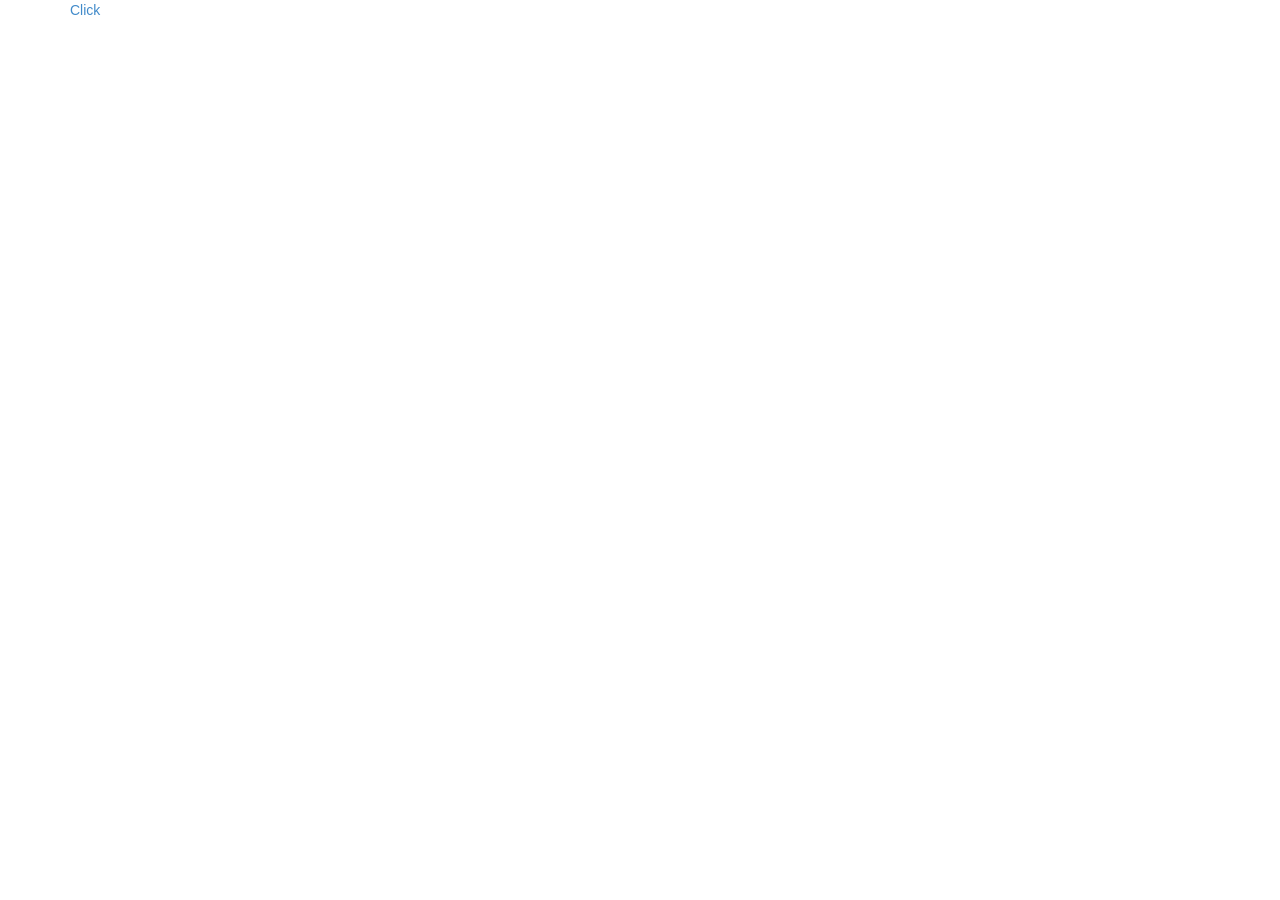
==== api-popup2.html @ 6008e38f "done" ====
<!DOCTYPE html>

<html>

<head>
    <link href="css/bootstrap.css" rel="stylesheet" type="text/css">
    <link href="css/jquery.remodal.css" rel="stylesheet" type="text/css">
    <link href="css/mobile.css" rel="stylesheet" type="text/css">

    <link href="css/font-awesome.css" rel="stylesheet">
    <link href="css/font-awesome.min.css" rel="stylesheet">
    <link rel="stylesheet" href="//maxcdn.bootstrapcdn.com/font-awesome/4.3.0/css/font-awesome.min.css">
    <link rel="shortcut icon" href="favicon.ico" type="image/x-icon">
    <link rel="icon" href="favicon.ico" type="image/x-icon">

    <script src="http://ajax.googleapis.com/ajax/libs/jquery/2.0.0/jquery.min.js"></script>

    </script>
    <link href='http://fonts.googleapis.com/css?family=Open+Sans:400italic,600italic,700italic,400,600,700' rel='stylesheet' type='text/css'>



    <script src="js/jquery.remodal.js">
    </script>
    <title>Reviu API</title>
    <link href='http://fonts.googleapis.com/css?family=Lato:300,400,700,300italic,400italic' rel='stylesheet' type='text/css'>
</head>

<body>
    <div class="container">
        <div class="remodal-bg">
            <a href="#modal">Click</a>

        </div>

    </div>

    

        <div class="container">
           <div class="remodal" data-remodal-id="modal">
            <div class="row">
                <div class="col-md-12">
                    <div class="video-descs">
                        <div class="feed-det ">
                            <p class="rating">4.5</p>
                            <h5>the boston cupcakery <br><span> by shalini mehta</span></h5>
                            <p class="pull-right">Powered by Reviu</p>
                        </div>
                    </div>

                </div>
            </div>
            
            <div class="row">
                <div class="col-md-8">
                            <div class="video-desc">
          
               <div class="vid-desc">
<video width="100%" controls>
  <source src="video/The%20Art%20of%20Plating%20Dinner%20-%20Food%20How%20To%20-%20YouTube.mp4" type="video/mp4">
  <source src="mov_bbb.ogg" type="video/ogg">

</video>
       </div>
        </div>
                </div>
                <div class="col-md-4">
                  
                   <div class="icon-fon pull-left">
                    <i class="fa fa-street-view"></i><span>View Map</span>
                    <i class="fa fa-heart"></i><span style="right: 30px;">Like</span>
                    <i class="fa fa-share"></i><span style="right: -100px;">Share</span>
                   
                    </div>
                   
                       <div class="pro-text">
                        <p class="fa fa-map-marker"><i>Vikas Building, 11 Bank Street, Off Horiman Circle, Fort, Mumbai</i></p>
                        
                    </div>
                     <div class="tag-desc">
               <span>tags</span>
              <a href="#"> <i>lorum</i></a>
             
              <a href="#"> <i>Bpsfjfgjjum</i></a>
           </div>
                  <div class="follow">
                      <a href="#"><img src="images/Monali.jpg"><span>Shalini Mehta</span><i>+</i>Follow</a>
                  </div>
                </div>
            </div>
        </div>

        <!--
    <a class="remodal-cancel" href="#">Cancel</a>
    <a class="remodal-confirm" href="#">OK</a>
-->
    </div>

    <script>
        $(document).on("open", ".remodal", function () {
            console.log("open");
        });

        $(document).on("opened", ".remodal", function () {
            console.log("opened");
        });

        $(document).on("close", ".remodal", function (e) {
            console.log('close' + (e.reason ? ", reason: " + e.reason : ''));
        });

        $(document).on("closed", ".remodal", function (e) {
            console.log('closed' + (e.reason ? ', reason: ' + e.reason : ''));
        });

        $(document).on("confirm", ".remodal", function () {
            console.log("confirm");
        });

        $(document).on("cancel", ".remodal", function () {
            console.log("cancel");
        });

        //    You can open or close it like this:
        //    $(function () {
        //        var inst = $.remodal.lookup[$("[data-remodal-id=modal]"").data("remodal")];
        //        inst.open();
        //        inst.close();
        //    });

        //  Or init in this way:
        var inst = $("[data-remodal-id=modal2]").remodal();
        //  inst.open();
    </script>
</body>

</html>
---- css/mobile.css ----
@media only screen and (max-width: 468px){
headers .sections{
 zoom: 0.8
}
    .head-tops{
    background: #252525;
    height: 53px;
}
.head-tops .mob-img{
text-align: center;
}
    .pos-img{
     padding-top: 5px;
            float: left;
    }
     .active{
    color: #000 !important;
    }
    a{
     text-decoration: none;
               color:#7c7c7c;;
    }
     a.col {
    color: #fff !important;
    text-transform: capitalize;
}

i.fa.fa-caret-right {
    color: #f3334f;
    vertical-align: middle;
}
    .img-log {
text-align: center;
transform: translate(-10%, 0%);
}
   .head-tops p {
text-transform: capitalize;
margin: 10px auto;
} 
                          
          .mob-search input[type=search] {
	width: 15px;
	padding-right: 10px;
	color: transparent;
	cursor: pointer;
}
     .mob-search input[type=search] {
	background: #252525 url(../images/search.png) no-repeat 9px center;
//	border: solid 1px #ccc;
	padding: 9px 10px 9px 27px;
	
	
	-webkit-border-radius: 10em;
	-moz-border-radius: 10em;
	border-radius: 10em;
	
	-webkit-transition: all .5s;
	-moz-transition: all .5s;
	transition: all .5s;
          float: right;
	border: 1px;
}
.mob-search input[type=search]:focus {
	width: 130px;
	padding-left: 32px;
	color: #000;
	background-color: #fff;
	cursor: auto;
}
          .mob-search input:-moz-placeholder {
	color: transparent;
}
              .mob-search input::-webkit-input-placeholder {
	color: transparent;
}
.mob-search input[type=search]:hover {
	background-color: @grey;
}
     
form#demo-2 {
    margin: 7px auto;
}

img.text-center.img-log {
    margin: 2px auto;
}
    .bg-mob {
background: #ededed;
height: 50px;
margin: auto;
width: 100%;
text-align: center;
}
    .bg-mob ul {
display: -webkit-inline-box;
color: #7c7c7c;
padding-top: 14px;
font-size: 14px;
}
    .bg-mob ul li {
padding-right: 33px;
}
    .bg-mob a {
text-decoration: none;
color: #c1c1c1;
}
    .bg-mob a:hover {
text-decoration: none;
color: #000;
-webkit-transition: all 0.5s;
}
}


@media only screen and (min-width:321px) and (max-width:768px){

}
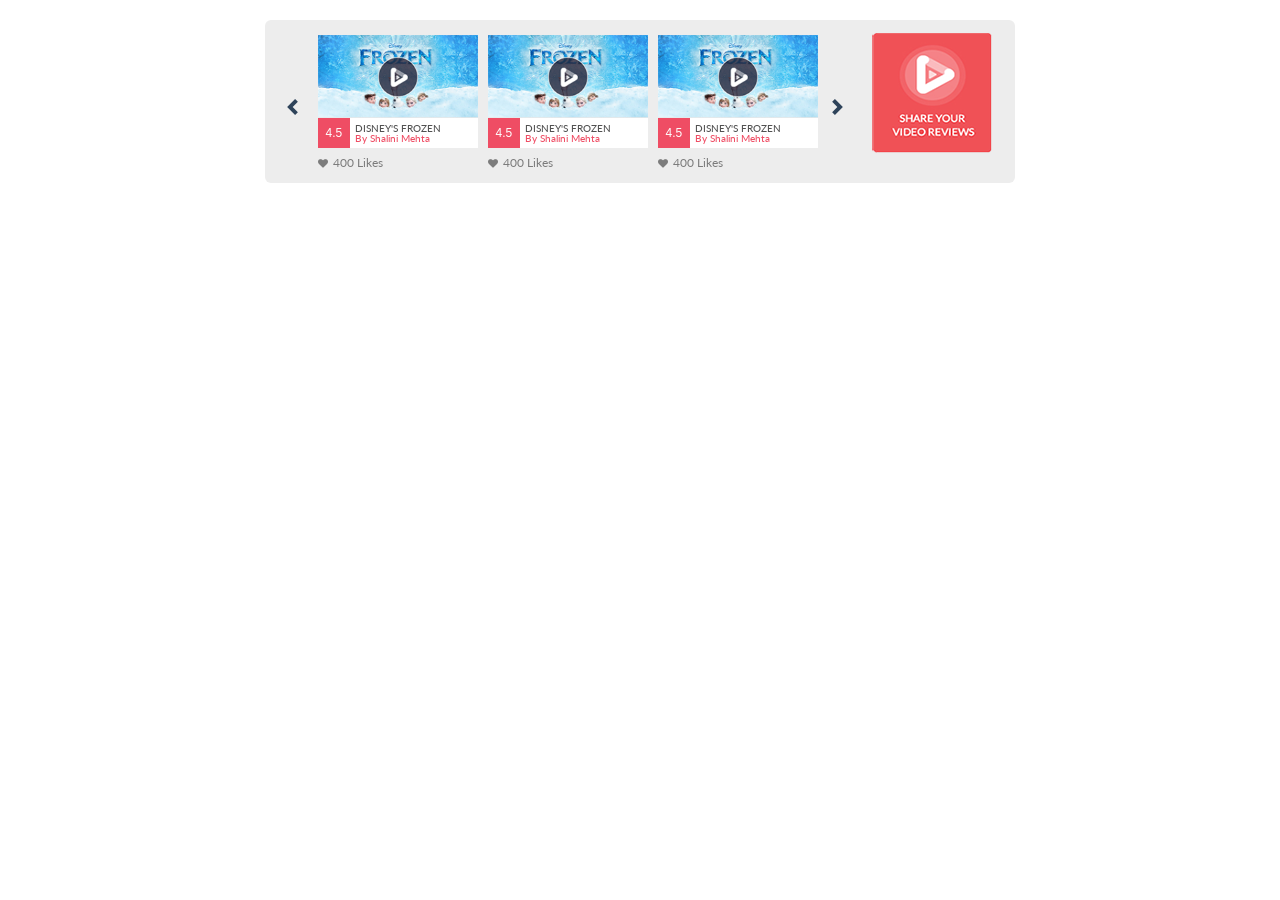
==== commit 617b0ded: "done" ====
--- a/api-popup2.html
+++ b/api-popup2.html
@@ -4,8 +4,13 @@
 
 <head>
     <link href="css/bootstrap.css" rel="stylesheet" type="text/css">
-    <link href="css/jquery.remodal.css" rel="stylesheet" type="text/css">
+    <link href="css/remodal.css" rel="stylesheet" type="text/css">
+    <link href="css/owl.carousel.css" rel="stylesheet" type="text/css">
+    <!--    <link href="css/jquery.remodal.css" rel="stylesheet" type="text/css">-->
+
+    <!--    <link href="css/style.css" rel="stylesheet" type="text/css">-->
     <link href="css/mobile.css" rel="stylesheet" type="text/css">
+    <link href="css/app.css" rel="stylesheet" type="text/css">
 
     <link href="css/font-awesome.css" rel="stylesheet">
     <link href="css/font-awesome.min.css" rel="stylesheet">
@@ -14,125 +19,389 @@
     <link rel="icon" href="favicon.ico" type="image/x-icon">
 
     <script src="http://ajax.googleapis.com/ajax/libs/jquery/2.0.0/jquery.min.js"></script>
-
-    </script>
-    <link href='http://fonts.googleapis.com/css?family=Open+Sans:400italic,600italic,700italic,400,600,700' rel='stylesheet' type='text/css'>
-
-
-
-    <script src="js/jquery.remodal.js">
-    </script>
+    <script src="fancy/jquery.fancybox.pack.js"></script>
+    <script src="fancy/jquery.fancybox.js"></script>
+
+    <!--    <script src="js/owl.carousel.js"></script>-->
+    <link href="fancy/jquery.fancybox.css" rel="stylesheet" type="text/css">
+
+    </script>
+    <link href="//maxcdn.bootstrapcdn.com/bootstrap/3.3.2/css/bootstrap.min.css" rel="stylesheet">
+    <script src="//maxcdn.bootstrapcdn.com/bootstrap/3.3.2/js/bootstrap.min.js"></script>
+    <!-- HTML5 shim and Respond.js for IE8 support of HTML5 elements and media queries -->
+    <!-- WARNING: Respond.js doesn't work if you view the page via file:// -->
+    <!--[if lt IE 9]>
+      <script src="https://oss.maxcdn.com/html5shiv/3.7.2/html5shiv.min.js"></script>
+      <script src="https://oss.maxcdn.com/respond/1.4.2/respond.min.js"></script>
+    <![endif]-->
+
+
     <title>Reviu API</title>
     <link href='http://fonts.googleapis.com/css?family=Lato:300,400,700,300italic,400italic' rel='stylesheet' type='text/css'>
+    <script>
+        $(document).ready(function () {
+            $(".owl-carousel").owlCarousel();
+        });
+    </script>
 </head>
 
 <body>
     <div class="container">
-        <div class="remodal-bg">
-            <a href="#modal">Click</a>
-
-        </div>
-
-    </div>
-
-    
-
-        <div class="container">
-           <div class="remodal" data-remodal-id="modal">
-            <div class="row">
-                <div class="col-md-12">
-                    <div class="video-descs">
-                        <div class="feed-det ">
-                            <p class="rating">4.5</p>
-                            <h5>the boston cupcakery <br><span> by shalini mehta</span></h5>
-                            <p class="pull-right">Powered by Reviu</p>
-                        </div>
-                    </div>
-
+
+
+
+        <!--
+        <div class="row clearfix">
+
+       
+            <div class="col-md-9 clearfix">
+                <div class="video-play owl-carousel">
+                    <div class="">
+                        <a class="various1 " href="api1.html">
+                            <div class="feed-video text-center">
+                                <img class="feed-img img-responsive" src="images/video-img/first.png">
+
+                                <div class="play"><img class="" src="images/video-img/play.png">
+                                </div>
+
+                                <div class="feed-det det">
+                                    <p class="rating">4.5</p>
+                                    <h5>disney's frozen <br><span> by shalini mehta</span></h5>
+                                </div>
+                            </div>
+                        </a>
+                        <div class="map-feed">
+                            <i class="fa fa-heart"><span>400 likes</span></i>
+
+                        </div>
+                    </div>
+                    <div class="">
+                        <a class="various2 " href="api1.html">
+                            <div class="feed-video text-center">
+                                <img class="feed-img img-responsive" src="images/video-img/first.png">
+
+                                <div class="play"><img class="" src="images/video-img/play.png">
+                                </div>
+
+                                <div class="feed-det">
+                                    <p class="rating">4.5</p>
+                                    <h5>disney's frozen <br><span> by shalini mehta</span></h5>
+                                </div>
+                            </div>
+                        </a>
+                        <div class="map-feed">
+                            <i class="fa fa-heart"><span>400 likes</span></i>
+
+                        </div>
+                    </div>
+                    <div class="">
+                        <a class="various3 " href="api2.html">
+                            <div class="feed-video text-center">
+                                <img class="feed-img img-responsive" src="images/video-img/first.png">
+
+
+                                <div class="play"><img class="" src="images/video-img/play.png">
+                                </div>
+
+                                <div class="feed-det">
+                                    <p class="rating">4.5</p>
+                                    <h5>disney's frozen <br><span> by shalini mehta</span></h5>
+                                </div>
+                            </div>
+                        </a>
+                        <div class="map-feed">
+                            <i class="fa fa-heart"><span>400 likes</span></i>
+
+                        </div>
+                    </div>
+                    <div class="">
+                        <a class="various3 " href="api2.html">
+                            <div class="feed-video text-center">
+                                <img class="feed-img img-responsive" src="images/video-img/first.png">
+
+
+                                <div class="play"><img class="" src="images/video-img/play.png">
+                                </div>
+
+                                <div class="feed-det">
+                                    <p class="rating">4.5</p>
+                                    <h5>disney's frozen <br><span> by shalini mehta</span></h5>
+                                </div>
+                            </div>
+                        </a>
+                        <div class="map-feed">
+                            <i class="fa fa-heart"><span>400 likes</span></i>
+
+                        </div>
+                    </div>
+                    <div class="">
+                        <a class="various3 " href="api2.html">
+                            <div class="feed-video text-center">
+                                <img class="feed-img img-responsive" src="images/video-img/first.png">
+
+
+                                <div class="play"><img class="" src="images/video-img/play.png">
+                                </div>
+
+                                <div class="feed-det">
+                                    <p class="rating">4.5</p>
+                                    <h5>disney's frozen <br><span> by shalini mehta</span></h5>
+                                </div>
+                            </div>
+                        </a>
+                        <div class="map-feed">
+                            <i class="fa fa-heart"><span>400 likes</span></i>
+
+                        </div>
+                    </div>
                 </div>
             </div>
-            
-            <div class="row">
-                <div class="col-md-8">
-                            <div class="video-desc">
-          
-               <div class="vid-desc">
-<video width="100%" controls>
-  <source src="video/The%20Art%20of%20Plating%20Dinner%20-%20Food%20How%20To%20-%20YouTube.mp4" type="video/mp4">
-  <source src="mov_bbb.ogg" type="video/ogg">
-
-</video>
-       </div>
+            <div class="col-md-3">
+                <a href="index.php" class="various4 fancybox">
+                    <div class="feed-video text-center" style="background:rgb(237, 237, 237);height: 278px;
+border-radius: 7px;">
+                        <img src="images/video-img/video-p.png" style="margin-top: 46px;">
+                    </div>
+                </a>
+            </div>
+
+
         </div>
+        
+-->
+        <div class="row clearfix">
+            <div class="">
+                <div class="col-md-8 col-md-offset-2">
+                   <div class="sli-set">
+                    <div class="col-md-10">
+                            <div class="slider js_variablewlidth variablewidth">
+                                <div class="frame js_frame">
+                                    <ul class="slides js_slides">
+                                        <li class="js_slide" style="text-align:center;width: 160px;height: 100px;">
+                                           
+                                                <div class="video-feed">
+                                                    <img class="img-responsive" src="images/video-img/first.png">
+                                                    <div class="plays"><img class="" src="images/video-img/play.png">
+                                                    </div>
+                                                    <div class="feed-dets">
+                                                        <p class="rating">4.5</p>
+                                                        <h5>disney's frozen <br><span> by shalini mehta</span></h5>
+                                                    </div>
+                                                </div>
+                                            
+                                            <div class="map-feeds">
+                                                <i class="fa fa-heart"><span>400 likes</span></i>
+
+                                            </div>
+                                              <a class="various1 " href="api1.html"> <div class="name-set">
+                                               <h5>disney's frozen <br><span> by shalini mehta</span></h5>
+                                                  </div></a>
+                                        </li>
+                                        <li class="js_slide" style="text-align:center;width: 160px;height: 100px;">
+                                           
+                                                <div class="video-feed">
+                                                    <img class="img-responsive" src="images/video-img/first.png">
+                                                    <div class="plays"><img class="" src="images/video-img/play.png">
+                                                    </div>
+                                                    <div class="feed-dets">
+                                                        <p class="rating">4.5</p>
+                                                        <h5>disney's frozen <br><span> by shalini mehta</span></h5>
+                                                    </div>
+                                                </div>
+                                         
+                                            <div class="map-feeds">
+                                                <i class="fa fa-heart"><span>400 likes</span></i>
+
+                                            </div>
+                                            <a class="various2 " href="api2.html"> <div class="name-set">
+                                               <h5>disney's frozen <br><span> by shalini mehta</span></h5>
+                                                </div></a>
+                                        </li>
+                                        <li class="js_slide" style="text-align:center;width: 160px;height: 100px;">
+                                            <a class="various2 " href="api3.html">
+                                                <div class="video-feed">
+                                                    <img class="img-responsive" src="images/video-img/first.png">
+                                                    <div class="plays"><img class="" src="images/video-img/play.png">
+                                                    </div>
+                                                    <div class="feed-dets">
+                                                        <p class="rating">4.5</p>
+                                                        <h5>disney's frozen <br><span> by shalini mehta</span></h5>
+                                                    </div>
+                                                </div>
+                                            </a>
+                                            <div class="map-feeds">
+                                                <i class="fa fa-heart"><span>400 likes</span></i>
+
+                                            </div>
+                                            <div class="name-set">
+                                               <h5>disney's frozen <br><span> by shalini mehta</span></h5>
+                                            </div>
+                                        </li>
+                                        <li class="js_slide" style="text-align:center;width: 160px;height: 100px;">
+                                            <a class="various2 " href="api1.html">
+                                                <div class="video-feed">
+                                                    <img class="img-responsive" src="images/video-img/first.png">
+                                                    <div class="plays"><img class="" src="images/video-img/play.png">
+                                                    </div>
+                                                    <div class="feed-dets">
+                                                        <p class="rating">4.5</p>
+                                                        <h5>disney's frozen <br><span> by shalini mehta</span></h5>
+                                                    </div>
+                                                </div>
+                                            </a>
+                                            <div class="map-feeds">
+                                                <i class="fa fa-heart"><span>400 likes</span></i>
+
+                                            </div>
+                                            <div class="name-set">
+                                               <h5>disney's frozen <br><span> by shalini mehta</span></h5>
+                                            </div>
+                                        </li>
+                                        <li class="js_slide" style="text-align:center;width: 160px;height: 100px;">
+                                            <a class="various2 " href="api1.html">
+                                                <div class="video-feed">
+                                                    <img class="img-responsive" src="images/video-img/first.png">
+                                                    <div class="plays"><img class="" src="images/video-img/play.png">
+                                                    </div>
+                                                    <div class="feed-dets">
+                                                        <p class="rating">4.5</p>
+                                                        <h5>disney's frozen <br><span> by shalini mehta</span></h5>
+                                                    </div>
+                                                </div>
+                                            </a>
+                                            <div class="map-feeds">
+                                                <i class="fa fa-heart"><span>400 likes</span></i>
+
+                                            </div>
+                                            <div class="name-set">
+                                               <h5>disney's frozen <br><span> by shalini mehta</span></h5>
+                                            </div>
+                                        </li>
+                                        <li class="js_slide" style="text-align:center;width: 160px;height: 100px;">
+                                            <a class="various2 " href="api1.html">
+                                                <div class="video-feed">
+                                                    <img class="img-responsive" src="images/video-img/first.png">
+                                                    <div class="plays"><img class="" src="images/video-img/play.png">
+                                                    </div>
+                                                    <div class="feed-dets">
+                                                        <p class="rating">4.5</p>
+                                                        <h5>disney's frozen <br><span> by shalini mehta</span></h5>
+                                                    </div>
+                                                </div>
+                                            </a>
+                                            <div class="map-feeds">
+                                                <i class="fa fa-heart"><span>400 likes</span></i>
+
+                                            </div>
+                                            <div class="name-set">
+                                               <h5>disney's frozen <br><span> by shalini mehta</span></h5>
+                                            </div>
+                                        </li>
+                                    </ul>
+                                </div>
+
+                                <span class="js_prev prev">
+                    <svg xmlns="http://www.w3.org/2000/svg" width="50" height="50" viewBox="0 0 501.5 501.5"><g><path fill="#2E435A" d="M302.67 90.877l55.77 55.508L254.575 250.75 358.44 355.116l-55.77 55.506L143.56 250.75z"/></g></svg>
+                </span>
+
+                                <span class="js_next next">
+                    <svg xmlns="http://www.w3.org/2000/svg" width="50" height="50" viewBox="0 0 501.5 501.5"><g><path fill="#2E435A" d="M199.33 410.622l-55.77-55.508L247.425 250.75 143.56 146.384l55.77-55.507L358.44 250.75z"/></g></svg>
+                </span>
+                            </div>
+                        </div>
+                                            <div class="col-md-2">
+                                                <a href="index.php" class="various4 fancybox">  <img src="images/video-img/video-p2.png" style="  margin-top: 13px;"></a>
+                    </div>
+                    </div>
+
                 </div>
-                <div class="col-md-4">
-                  
-                   <div class="icon-fon pull-left">
-                    <i class="fa fa-street-view"></i><span>View Map</span>
-                    <i class="fa fa-heart"></i><span style="right: 30px;">Like</span>
-                    <i class="fa fa-share"></i><span style="right: -100px;">Share</span>
-                   
-                    </div>
-                   
-                       <div class="pro-text">
-                        <p class="fa fa-map-marker"><i>Vikas Building, 11 Bank Street, Off Horiman Circle, Fort, Mumbai</i></p>
-                        
-                    </div>
-                     <div class="tag-desc">
-               <span>tags</span>
-              <a href="#"> <i>lorum</i></a>
-             
-              <a href="#"> <i>Bpsfjfgjjum</i></a>
-           </div>
-                  <div class="follow">
-                      <a href="#"><img src="images/Monali.jpg"><span>Shalini Mehta</span><i>+</i>Follow</a>
-                  </div>
-                </div>
+
             </div>
         </div>
-
-        <!--
-    <a class="remodal-cancel" href="#">Cancel</a>
-    <a class="remodal-confirm" href="#">OK</a>
--->
     </div>
 
+
+
+    <script type="text/javascript">
+    </script>
+    <script src="js/lory.min.js"></script>
     <script>
-        $(document).on("open", ".remodal", function () {
-            console.log("open");
+        'use strict';
+
+        document.addEventListener('DOMContentLoaded', function () {
+            var variableWidth = document.querySelector('.js_variablewlidth');
+
+            lory(variableWidth, {
+                rewind: true
+            });
         });
-
-        $(document).on("opened", ".remodal", function () {
-            console.log("opened");
+    </script>
+    </script>
+    <script>
+        $(document).ready(function () {
+            $(".various1").fancybox({
+                maxWidth: 840,
+                maxHeight: 381,
+                padding: 0,
+                scrolling: 'visible',
+                margin: 0,
+                fitToView: false,
+                width: '100%',
+                autoSize: false,
+                closeClick: true,
+                openEffect: 'elastic',
+                closeEffect: 'elastic',
+                type: "ajax"
+
+            });
+
+            $(".various2").fancybox({
+                maxWidth: 840,
+                maxHeight: 381,
+                padding: 0,
+                scrolling: 'visible',
+                margin: 0,
+                fitToView: false,
+                width: '100%',
+                autoSize: false,
+                closeClick: true,
+                openEffect: 'elastic',
+                closeEffect: 'elastic',
+                type: "ajax"
+            });
+
+            $(".various3").fancybox({
+                maxWidth: 840,
+                maxHeight: 381,
+                padding: 0,
+                scrolling: "no",
+                margin: 0,
+                fitToView: false,
+                width: '100%',
+                autoSize: false,
+                closeClick: false,
+                openEffect: 'elastic',
+                closeEffect: 'elastic',
+                type: "ajax"
+            });
+
+            $(".various4").fancybox({
+                maxWidth: 780,
+                maxHeight: 600,
+                padding: 0,
+                scrolling: "no",
+                margin: 0,
+                fitToView: false,
+                width: '100%',
+                autoSize: false,
+                closeClick: false,
+                openEffect: 'elastic',
+                closeEffect: 'elastic',
+                type: "ajax"
+            });
         });
-
-        $(document).on("close", ".remodal", function (e) {
-            console.log('close' + (e.reason ? ", reason: " + e.reason : ''));
-        });
-
-        $(document).on("closed", ".remodal", function (e) {
-            console.log('closed' + (e.reason ? ', reason: ' + e.reason : ''));
-        });
-
-        $(document).on("confirm", ".remodal", function () {
-            console.log("confirm");
-        });
-
-        $(document).on("cancel", ".remodal", function () {
-            console.log("cancel");
-        });
-
-        //    You can open or close it like this:
-        //    $(function () {
-        //        var inst = $.remodal.lookup[$("[data-remodal-id=modal]"").data("remodal")];
-        //        inst.open();
-        //        inst.close();
-        //    });
-
-        //  Or init in this way:
-        var inst = $("[data-remodal-id=modal2]").remodal();
-        //  inst.open();
-    </script>
+    </script>
+    <script src="js/owl.carousel.min.js"></script>
 </body>
 
 </html>
--- a/css/remodal.css
+++ b/css/remodal.css
@@ -0,0 +1,179 @@
+
+.feed-video {
+    overflow: hidden;
+    width: 98%;
+    height: auto;
+    border-radius: 0px;
+    margin-top: 40px;
+    background: #fff;
+}
+
+.feed-img {
+    overflow: hidden;
+    height: auto;
+    display: block;
+    text-align: center;
+    position: relative;
+    width: 100%;
+}
+
+.feed-video img:hover {
+    opacity: 0.4;
+    -webkit-transition: all 1s;
+    -moz-transition: ease 1s;
+    cursor: pointer;
+}
+
+.play {
+    position: absolute;
+    /* right: 140px; */
+    
+    top: 103px;
+    left: 0px;
+    width: 100%;
+}
+.feed-det .rating{
+        padding: 10px;
+float: left;
+background: #ef4d64;
+font-size: 20px;
+  margin: 0px;
+        color: #fff;
+}
+.feed-det h5{
+          font-size: 16px;
+          color:#515151;
+          text-transform: uppercase;
+          float: left;
+          padding-left: 22px;
+line-height: 14px;
+          font-family: lato;
+}
+.feed-det span{
+color:#ef4d64;
+              font-size: 10px;
+text-transform: capitalize;
+float: left;
+}
+.map-feed i{
+color:#7c7c7c;
+        font-size: 15px;
+vertical-align: middle;
+}
+.map-feed span{
+
+       text-transform: capitalize;
+padding-left: 5px;
+font-size: 12px;
+font-family: lato;
+vertical-align: middle;
+
+}
+.video-play {
+background: #ededed;
+height: 280px;
+border-radius: 7px;
+margin: 40px auto;
+}
+.plays {
+  position: absolute;
+  /* right: 140px; */
+  top: 22px;
+  left: 0px;
+  width: 100%;
+}
+.plays img {
+  height: 40px;
+  width: 40px;
+}
+.feed-dets .rating {
+  padding: 15px 8px;
+  background: #ef4d64;
+  font-size: 12px;
+  margin: 0px;
+  color: #fff;
+  float: left;
+}
+.feed-dets h5 {
+  font-size: 10px;
+  color: #515151;
+  text-transform: uppercase;
+  float: left;
+  line-height: 100%;
+  font-family: lato;
+  margin: 0px;
+  padding: 5px;
+}
+.feed-dets span {
+  color: #ef4d64;
+  font-size: 10px;
+  text-transform: capitalize;
+  float: left;
+}
+.video-feed {
+  overflow: hidden;
+
+ 
+  border-radius: 0px;
+
+  background: #fff;
+}
+.map-feeds {
+  float: left;
+  padding-top: 9px;
+}
+.map-feeds i {
+  color: #7c7c7c;
+  font-size: 10px;
+  vertical-align: middle;
+}
+.map-feeds span {
+  text-transform: capitalize;
+  padding-left: 5px;
+  font-size: 12px;
+  font-family: lato;
+  vertical-align: middle;
+}
+.sli-set{
+  background: rgb(237, 237, 237);
+  height: 163px;
+  text-align: center;
+  border-radius: 6px;
+      padding-right: 40px;
+  margin-top: 20px;
+}
+.name-set {
+    background: rgba(255, 255, 255, 0.92);
+    font-family: sans-serif;
+    text-transform: capitalize;
+    position: absolute;
+    bottom: 0px;
+    padding: 27px 5px 16px 7px;
+    top: 0px;
+    height: 114px;
+    opacity: 0;
+    transition: all 1s ease;
+    -webkit-transition: all 1s ease;
+    -o-transition: all 1s ease;
+    -moz-transition: all 1s ease;
+}
+
+.name-set h5 {
+    text-align: center;
+    font-size: 20px;
+    line-height: 100%;
+    color: rgba(74, 78, 95, 0.74);
+}
+
+.name-set {}
+
+.name-set span {
+    color: rgb(240, 81, 86);
+    font-size: 15px;
+}
+.js_slide:hover .name-set{
+opacity: 1;
+}
+.js_slide{
+cursor: pointer;
+}
--- a/css/style.css
+++ b/css/style.css
@@ -0,0 +1,458 @@
+
+ body {
+   font-family: 'Lato', sans-serif;
+}
+.main-box {
+/*    width: 760px;*/
+    height: auto;
+    /* border: 2px solid #255e83; */
+    margin: 2% auto;
+    background: #393e49;
+    border-radius: 1px;
+}
+.right-box {
+    width: 486px;
+    /* border-right: 2px solid #22272a; */
+    height: 475px;
+}
+.right-box .head {
+    background: #22272a;
+    height: 35px;
+    color: #cf8794;
+    padding: 4px 8px 0px 0px;
+    font-size: 17px;
+}
+.head p {
+    padding-left: 8px;
+}
+.image-box {
+    width: 465px;
+    height: 300px;
+    background: rgba(255, 255, 255, 1);
+    /* border-radius: 5px; */
+}
+.buttons {
+    background: #323640;
+    height: 50px;
+    font-size: 17px;
+    border-radius: 5px;
+}
+.btn-defaults {
+    background: #24282b;
+    color: #adafb2;
+    /* box-shadow: 2px 3px 1px -3px #1c1f24; */
+    border: 1px solid rgb(23, 23, 23);
+    /* width: 96px; */
+    /* height: 30px; */
+    border-radius: 0px;
+    font-size: 15px;
+    text-transform: uppercase;
+    /* vertical-align: bottom; */
+    float: left;
+    margin: 12px;
+}
+.btn-default:hover,
+.btn-default:focus,
+.btn-default:active,
+.btn-default.active,
+.open > .dropdown-toggle.btn-default {
+    color: #cf8794;
+    background-color: #24282b;
+    border-color: none;
+}
+.position {
+    padding-left: 30%;
+    text-align: center !important;
+    position: relative;
+    top: 5px;
+}
+.btn-defaultp {
+    background: #24282b;
+    color: #adafb2;
+    /* box-shadow: 2px 3px 1px #1c1f24; */
+    border: 1px solid rgb(29, 27, 27);
+    /* width: 96px; */
+    /* height: 30px; */
+    border-radius: 0px;
+    /* margin-left: 135px; */
+    vertical-align: bottom;
+    float: right;
+    font-size: 15px;
+    text-transform: uppercase;
+    margin: 12px;
+}
+.slider{
+background: transparent;
+      width: auto;
+    
+height: 105px;
+    
+    
+/* border: 3px solid #1E1E1F; */
+    
+overflow-x: scroll;
+overflow-y: hidden;
+margin-bottom: 0px;
+padding-top: 10px;
+cursor: pointer;
+}
+.img-content{
+padding: 6px 0px 0px 4px;
+    
+width: 1000px;
+overflow-x: hidden;
+}
+.left-back{
+height: 10px;
+    
+background: transparent;
+text-align: center;
+margin: 15px auto;
+}
+.left-box {
+    /* height: 494px; */
+    background: transparent;
+    width: 293px;
+    /* margin: -18px; */
+    position: relative;
+/*    bottom: 480px;*/
+    right: 1px;
+}
+
+.drop-down{
+
+padding-top:10px;
+
+
+padding-left: 6px;
+
+text-transform: capitalize;
+
+text-align: center;
+
+}
+ select {
+font-family: inherit;
+font-size: inherit;
+line-height: inherit;
+/* height: 40px; */
+/* width: 269px; */
+padding: 7px 165px 7px 10px;
+font-size: 12px;
+color: #868a91;
+background: #30343d url(../images/arrow.png) no-repeat 100%;
+border: 1px solid #30343d;
+text-indent: 1.01px;
+-webkit-appearance: none;
+     -moz-appearance: none;
+    appearance: none;
+/* border-color: antiquewhite; */
+text-transform: capitalize;
+/* width: 100%; */
+border-radius: 5px;
+cursor: pointer;
+}
+.content-box{
+/* height: 392px; */
+    
+/* width: 285px; */
+    
+background: transparent;
+    
+/* border: 4px solid #3c3f42; */
+/* padding: 302px 0px 3px 3px; */
+margin: 7px auto;
+}
+
+.content-text{
+
+background: transparent;
+    
+
+/* height: 342px; */
+    
+
+/* width: 240px; */
+    
+
+/* margin: 9px 10px auto; */
+
+
+padding-left: 8px;
+
+}
+.content-text h5{
+    text-align: left;
+
+    color: #868a91;
+    font-size: 13px;
+    text-transform: capitalize;
+    /* margin: 10px auto; */
+    padding-left: 25px;
+}
+.content-text .textbox{
+background: #30343D;
+    
+color: #868a91;
+    
+font-size: 12px;
+    
+text-transform: capitalize;
+    
+border: 1px solid #30343D;
+/* margin: 6px 0px auto; */
+/* width: 230px; */
+/* height: 35px; */
+padding: 7px 100px 7px 10px;
+border-radius: 5px;
+}
+.content-text p{
+    /* text-align: center; */
+
+    color: #adafb2;
+    font-size: 12px;
+   
+    /* margin: 10px auto; */
+    padding-top: 0px;
+    float: right;
+    margin: -3px 22px 0px 0px;
+}
+input[type='range'] {
+	-webkit-appearance: none;
+	border-radius: 5px;
+	
+	background-color: #f3334f;
+	height: 3px;
+	vertical-align: middle;
+	margin: 23px auto;
+	cursor: pointer;
+}
+input[type='range']::-moz-range-track {
+	 -moz-appearance: none;
+	 border-radius: 5px;
+	 box-shadow: inset 0 0 5px #333;
+	 background-color: #999;
+	 height: 10px;
+}
+input[type='range']::-webkit-slider-thumb {
+	 -webkit-appearance: none !important;
+	 border-radius: 20px;
+	 background-color: #FFF;
+	 box-shadow:inset 0 0 10px rgba(000,000,000,0.5);
+	 border: 1px solid #999;
+	 height: 20px;
+	 width: 20px;
+}
+input[type='range']::-moz-range-thumb {
+	 -moz-appearance: none;
+	 border-radius: 20px;
+	 background-color: #FFF;
+	 box-shadow:inset 0 0 10px rgba(000,000,000,0.5);
+	 border: 1px solid #999;
+	 height: 20px;
+	 width: 20px;
+}
+output {
+display: block;
+/* padding-top: 7px; */
+font-size: 21px;
+line-height: 1.42857143;
+color: #F3334F;
+position: absolute;
+top: 235px;
+right: 82px;
+}
+input[type="range"] {
+display: block;
+width: 80%;
+outline: none;
+}
+.bottom{
+color: #7b7d81;
+    
+font-size: 25px;
+/* margin: 30px 34px auto; */
+padding-top: 15px;
+}
+
+.publish-button{
+background: #bf9e15;
+    border: 2px solid #ad8e13;
+    
+height: 31px;
+    
+width: 100px;
+color:#000;
+    text-transform: uppercase;
+position: absolute;
+bottom: 80px;
+font-size: 14px;
+}
+a:hover, a:focus {
+color: hidden;
+text-decoration: none;
+    
+}
+a{
+color:hidden;
+    text-decoration: none;
+}
+
+
+.left-head a{
+ color:#b9bec4;
+    text-decoration: none;
+}
+.left-head a:hover{
+ color:#b9bec4; 
+    text-decoration: none;
+}
+.bottom a{
+
+color:#fff;
+}
+
+.scroll::-webkit-scrollbar {
+    /* width: 2px; */
+    height: 2px;
+    padding-top: -14px;
+}
+ .scroll::-moz-scrollbar {
+    /* width: 2px; */
+    height: 2px;
+    padding-top: -14px;
+}
+.scroll::-webkit-scrollbar-track {
+    -webkit-box-shadow: inset 0 0 6px rgba(0,0,0,0.3);
+}
+ .scroll::-moz-scrollbar-track {
+    -webkit-box-shadow: inset 0 0 6px rgba(0,0,0,0.3);
+}
+ 
+.scroll::-webkit-scrollbar-thumb {
+  background-color: darkgrey;
+  outline: 1px solid slategrey;
+}
+.scroll::-moz-scrollbar-thumb {
+  background-color: darkgrey;
+  outline: 1px solid slategrey;
+}
+.img-content img {
+    padding-right: 10px;
+}
+
+.record-button[disabled]{
+
+       background: transparent url(../images/stop.png) no-repeat center;
+        border-color: rgb(83, 81, 81);
+        color: rgb(139, 133, 133);
+   
+}
+.stop{
+background: transparent url(../images/stop.png) no-repeat  center;
+    border-radius: 35px;
+    
+width: 32px;
+    
+height: 32px;
+border: 2px solid #fff;
+
+position: absolute;
+margin: -300px 7px;
+z-index: 10000000;
+}
+.head-top {
+background: #25282f;
+height: auto;
+    padding-left: 12px;
+}
+
+.pro-logo{
+background: #323640;
+    padding:12px;
+}
+.name-tx{
+float: right;
+    color:#adafb2;
+    text-transform: uppercase;
+  font-size: 12px;
+font-weight: 100;
+}
+.vid-box{
+height: auto;
+padding: 0px 10px 5px 10px;
+background: #393e49;
+}
+span.position img {
+    cursor: pointer;
+}
+input.textbox {
+margin: 10px;
+}
+.bottom i {
+padding: 10px;
+}
+.bottom a {
+    background: #f3334f;
+    text-transform: uppercase;
+    font-size: 16px;
+    padding: 10px 80px 10px  80px;
+    font-family: lato;
+    border-radius: 5px;
+    position: relative;
+    top: 60px;
+    border: 1px;
+}
+.bottom p {
+    position: absolute;
+    right: 100px;
+    font-size: 18px;
+    text-transform: CAPITALIZE;
+    /* border-top: 2px solid; */
+}
+.bottom a:hover {
+    background: #FFFFFF;  text-transform: uppercase;  font-size: 16px;  
+    padding: 10px 80px 10px 80px;  font-family: lato;  border-radius: 5px;  position: relative;  
+    top: 60px;  
+    border: 1px solid #f3334f;
+   transition: all 1s;
+    color: #f3334f;
+}
+.img-content img:hover {
+    opacity: 0.4;
+    transition: all 1s;
+}
+button.btn-defaultp:hover {
+    background: #adafb2;  
+    color: #24282B;  /* box-shadow: 2px 3px 1px #1c1f24; */  border: 1px solid rgb(29, 27, 27);  /* width: 96px; */  /* height: 30px; */  border-radius: 0px;  /* margin-left: 135px; */  vertical-align: bottom;  float: right;  font-size: 15px;  text-transform: uppercase;  margin: 12px;
+    transition: all 1s;
+}
+button.btn-defaults:hover {
+    background: #adafb2;  
+    color: #24282B;  /* box-shadow: 2px 3px 1px -3px #1c1f24; */  border: 1px solid rgb(23, 23, 23);  /* width: 96px; */  /* height: 30px; */  border-radius: 0px;  font-size: 15px;  text-transform: uppercase;  /* vertical-align: bottom; */  float: left;  margin: 12px;
+    transition: all 1s;
+}
+.number {
+    position: absolute;
+    top: 118px;
+    left: 367px;
+    font-size: 10px;
+    background: #323640;
+    border-radius: 0 0 4px 4px;
+    width: 100px;
+    opacity: 0.4;
+}
+
+.number p {
+    font-size: 13px;
+    background: transparent;
+    /* background: #323640; */
+    
+    height: 15px;
+    /* width: 65px; */
+    padding: 3px -4px 0px 2px;
+    
+    color: white;
+    text-align: center;
+}
+
--- a/css/app.css
+++ b/css/app.css
@@ -0,0 +1,230 @@
+/**
+ * Demo Page Styles
+ */
+
+
+
+.ribbon {
+    display: block;
+    font-family: 'Source Sans Pro', sans-serif;
+    background-color: #EB5F5A;
+}
+
+.ribbon a {
+    display: block;
+    padding: 10px 0;
+    color: #fff;
+    font-weight: 700;
+    text-align: center;
+    text-decoration: none;
+    text-transform: uppercase;
+}
+
+.ribbon a:hover {
+    background-color: #d7544f;
+}
+
+
+.description {
+    max-width: 400px;
+    margin: 0 auto;
+    padding: 0 20px;
+}
+
+.dist {
+    display: block;
+    width: 170px;
+    margin: 20px auto;
+    padding: 10px 0;
+    font-family: 'Source Sans Pro', sans-serif;
+    font-size: 16px;
+    font-weight: 700;
+    text-align: center;
+    text-decoration: none;
+    text-transform: uppercase;
+    background: #09AE9B;
+    color: #fff;
+}
+
+.dist:hover {
+    background: #099681;
+}
+
+.examplecode {
+    margin: 0 auto 30px;
+}
+
+.examplecode:last-child {
+    margin-bottom: 0;
+}
+
+code {
+    font-family: Consolas, "Liberation Mono", Menlo, Courier, monospace;
+    font-size: 12px;
+}
+
+.description {
+    margin-bottom: 10px;
+}
+
+
+
+
+/**
+ * Slider specific styles
+ */
+
+.slider {
+    position: relative;
+    width: 320px;
+    margin: 0 auto 40px;
+    -khtml-user-select: none;
+    user-select: none;
+}
+
+.frame {
+    position: relative;
+    width: 270px;
+    margin: 0 auto;
+    font-size: 0;
+    line-height: 0;
+    overflow: hidden;
+    white-space: nowrap;
+}
+
+.frame li {
+    position: relative;
+    display: inline-block;
+    height: 130px;
+    text-align: center;
+    color: #fff;
+}
+
+.slides {
+    display: inline-block;
+    height: 163px;
+    background: rgb(237, 237, 237);
+    padding: 15px;
+}
+
+.simple li {
+    width: 270px;
+    margin-right: 10px;
+}
+
+.variablewidth li {
+    width: 280px;
+    margin-right: 10px;
+
+}
+
+.multipleelements li, .multislides li, .ease li {
+    width: 60px;
+    margin-right: 10px;
+}
+
+.simple li:last-child,
+.variablewidth li:last-child,
+.multipleelements li:last-child,
+.multislides li:last-child,
+.ease li:last-child {
+    margin-right: 0;
+}
+
+.prev, .next {
+    position: absolute;
+    top: 50%;
+    margin-top: -25px;
+    display: block;
+    cursor: pointer;
+}
+
+.next {
+    right: 0;
+}
+
+.prev {
+    left: 0;
+}
+
+.next svg, .prev svg {
+    width: 25px;
+}
+
+@media screen and (min-width: 640px ) {
+    /**
+     * Demo Page Styles
+     */
+    .examplecode, .frame {
+        width: 580px;
+    }
+
+    table {
+        width: 580px;
+        margin: 0 auto;
+    }
+
+    tr {
+        padding: 0;
+    }
+
+    /**
+     * Slider specific styles
+     */
+
+    .slider {
+        width: 640px;
+        margin: 0 auto 20px;
+    }
+
+    .simple li {
+        width: 580px;
+    }
+
+    .variablewidth li {
+        width: 280px;
+        margin-right: 10px;
+    }
+
+    .multipleelements li, .multislides li, .ease li {
+        width: 130px;
+        margin-right: 20px;
+    }
+}
+
+@media screen and (min-width: 980px ) {
+    /**
+     * Demo Page Styles
+     */
+
+    .examplecode {
+        width: 880px;
+    }
+
+    /**
+     * Slider specific styles
+     */
+
+    .slider {
+        width: 570px;
+        margin: 0 auto 0px;
+    }
+
+    .frame {
+        width: 525px;
+    }
+
+    .simple li {
+        width: 880px;
+    }
+
+    .variablewidth li {
+        width: 280px;
+        margin-right: 10px;
+    }
+
+    .multipleelements li, .multislides li, .ease li {
+        width: 205px;
+        margin-right: 20px;
+    }
+}
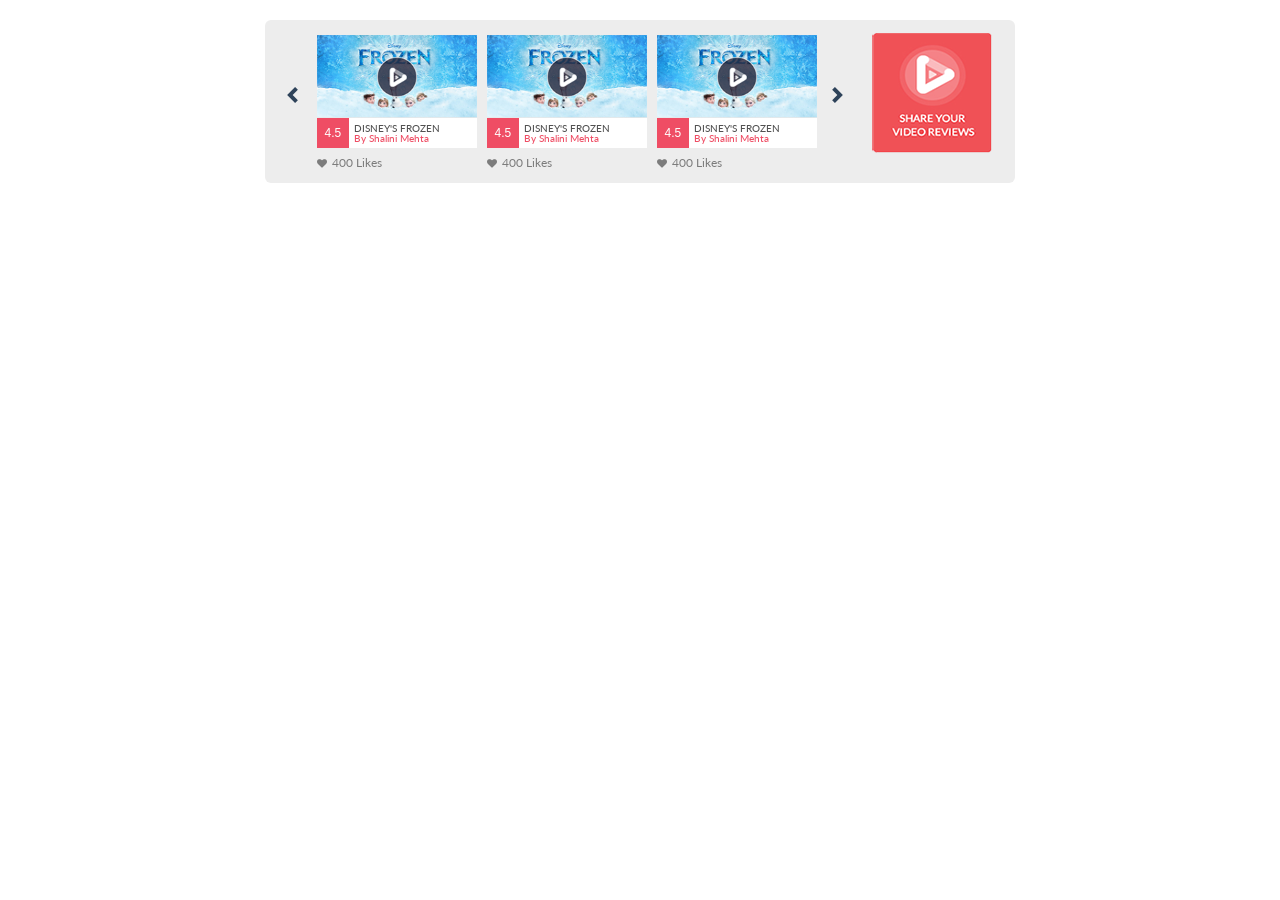
==== commit e8153ac2: "Changes" ====
--- a/api-popup2.html
+++ b/api-popup2.html
@@ -48,174 +48,57 @@
 <body>
     <div class="container">
 
-
-
-        <!--
         <div class="row clearfix">
-
-       
-            <div class="col-md-9 clearfix">
-                <div class="video-play owl-carousel">
-                    <div class="">
-                        <a class="various1 " href="api1.html">
-                            <div class="feed-video text-center">
-                                <img class="feed-img img-responsive" src="images/video-img/first.png">
-
-                                <div class="play"><img class="" src="images/video-img/play.png">
-                                </div>
-
-                                <div class="feed-det det">
-                                    <p class="rating">4.5</p>
-                                    <h5>disney's frozen <br><span> by shalini mehta</span></h5>
-                                </div>
-                            </div>
-                        </a>
-                        <div class="map-feed">
-                            <i class="fa fa-heart"><span>400 likes</span></i>
-
-                        </div>
-                    </div>
-                    <div class="">
-                        <a class="various2 " href="api1.html">
-                            <div class="feed-video text-center">
-                                <img class="feed-img img-responsive" src="images/video-img/first.png">
-
-                                <div class="play"><img class="" src="images/video-img/play.png">
-                                </div>
-
-                                <div class="feed-det">
-                                    <p class="rating">4.5</p>
-                                    <h5>disney's frozen <br><span> by shalini mehta</span></h5>
-                                </div>
-                            </div>
-                        </a>
-                        <div class="map-feed">
-                            <i class="fa fa-heart"><span>400 likes</span></i>
-
-                        </div>
-                    </div>
-                    <div class="">
-                        <a class="various3 " href="api2.html">
-                            <div class="feed-video text-center">
-                                <img class="feed-img img-responsive" src="images/video-img/first.png">
-
-
-                                <div class="play"><img class="" src="images/video-img/play.png">
-                                </div>
-
-                                <div class="feed-det">
-                                    <p class="rating">4.5</p>
-                                    <h5>disney's frozen <br><span> by shalini mehta</span></h5>
-                                </div>
-                            </div>
-                        </a>
-                        <div class="map-feed">
-                            <i class="fa fa-heart"><span>400 likes</span></i>
-
-                        </div>
-                    </div>
-                    <div class="">
-                        <a class="various3 " href="api2.html">
-                            <div class="feed-video text-center">
-                                <img class="feed-img img-responsive" src="images/video-img/first.png">
-
-
-                                <div class="play"><img class="" src="images/video-img/play.png">
-                                </div>
-
-                                <div class="feed-det">
-                                    <p class="rating">4.5</p>
-                                    <h5>disney's frozen <br><span> by shalini mehta</span></h5>
-                                </div>
-                            </div>
-                        </a>
-                        <div class="map-feed">
-                            <i class="fa fa-heart"><span>400 likes</span></i>
-
-                        </div>
-                    </div>
-                    <div class="">
-                        <a class="various3 " href="api2.html">
-                            <div class="feed-video text-center">
-                                <img class="feed-img img-responsive" src="images/video-img/first.png">
-
-
-                                <div class="play"><img class="" src="images/video-img/play.png">
-                                </div>
-
-                                <div class="feed-det">
-                                    <p class="rating">4.5</p>
-                                    <h5>disney's frozen <br><span> by shalini mehta</span></h5>
-                                </div>
-                            </div>
-                        </a>
-                        <div class="map-feed">
-                            <i class="fa fa-heart"><span>400 likes</span></i>
-
-                        </div>
-                    </div>
-                </div>
-            </div>
-            <div class="col-md-3">
-                <a href="index.php" class="various4 fancybox">
-                    <div class="feed-video text-center" style="background:rgb(237, 237, 237);height: 278px;
-border-radius: 7px;">
-                        <img src="images/video-img/video-p.png" style="margin-top: 46px;">
-                    </div>
-                </a>
-            </div>
-
-
-        </div>
-        
--->
-        <div class="row clearfix">
-            <div class="">
+            <div>
                 <div class="col-md-8 col-md-offset-2">
-                   <div class="sli-set">
-                    <div class="col-md-10">
+                    <div class="sli-set">
+                        <div class="col-md-10">
                             <div class="slider js_variablewlidth variablewidth">
                                 <div class="frame js_frame">
-                                    <ul class="slides js_slides">
-                                        <li class="js_slide" style="text-align:center;width: 160px;height: 100px;">
-                                           
-                                                <div class="video-feed">
-                                                    <img class="img-responsive" src="images/video-img/first.png">
-                                                    <div class="plays"><img class="" src="images/video-img/play.png">
-                                                    </div>
-                                                    <div class="feed-dets">
-                                                        <p class="rating">4.5</p>
-                                                        <h5>disney's frozen <br><span> by shalini mehta</span></h5>
-                                                    </div>
-                                                </div>
-                                            
-                                            <div class="map-feeds">
-                                                <i class="fa fa-heart"><span>400 likes</span></i>
-
-                                            </div>
-                                              <a class="various1 " href="api1.html"> <div class="name-set">
-                                               <h5>disney's frozen <br><span> by shalini mehta</span></h5>
-                                                  </div></a>
-                                        </li>
-                                        <li class="js_slide" style="text-align:center;width: 160px;height: 100px;">
-                                           
-                                                <div class="video-feed">
-                                                    <img class="img-responsive" src="images/video-img/first.png">
-                                                    <div class="plays"><img class="" src="images/video-img/play.png">
-                                                    </div>
-                                                    <div class="feed-dets">
-                                                        <p class="rating">4.5</p>
-                                                        <h5>disney's frozen <br><span> by shalini mehta</span></h5>
-                                                    </div>
-                                                </div>
-                                         
-                                            <div class="map-feeds">
-                                                <i class="fa fa-heart"><span>400 likes</span></i>
-
-                                            </div>
-                                            <a class="various2 " href="api2.html"> <div class="name-set">
-                                               <h5>disney's frozen <br><span> by shalini mehta</span></h5>
-                                                </div></a>
+                                    <ul class="slides js_slides" style="  height: 140px;">
+                                        <li class="js_slide" style="text-align:center;width: 160px;height: 100px;">
+
+                                            <div class="video-feed">
+                                                <img class="img-responsive" src="images/video-img/first.png">
+                                                <div class="plays"><img class="" src="images/video-img/play.png">
+                                                </div>
+                                                <div class="feed-dets">
+                                                    <p class="rating">4.5</p>
+                                                    <h5>disney's frozen <br><span> by shalini mehta</span></h5>
+                                                </div>
+                                            </div>
+
+                                            <div class="map-feeds">
+                                                <i class="fa fa-heart"><span>400 likes</span></i>
+
+                                            </div>
+                                            <a class="various1 " href="api1.html">
+                                                <div class="name-set">
+                                                    <h5>disney's frozen <br><span> by shalini mehta</span></h5>
+                                                </div>
+                                            </a>
+                                        </li>
+                                        <li class="js_slide" style="text-align:center;width: 160px;height: 100px;">
+
+                                            <div class="video-feed">
+                                                <img class="img-responsive" src="images/video-img/first.png">
+                                                <div class="plays"><img class="" src="images/video-img/play.png">
+                                                </div>
+                                                <div class="feed-dets">
+                                                    <p class="rating">4.5</p>
+                                                    <h5>disney's frozen <br><span> by shalini mehta</span></h5>
+                                                </div>
+                                            </div>
+
+                                            <div class="map-feeds">
+                                                <i class="fa fa-heart"><span>400 likes</span></i>
+
+                                            </div>
+                                            <a class="various2 " href="api2.html">
+                                                <div class="name-set">
+                                                    <h5>disney's frozen <br><span> by shalini mehta</span></h5>
+                                                </div>
+                                            </a>
                                         </li>
                                         <li class="js_slide" style="text-align:center;width: 160px;height: 100px;">
                                             <a class="various2 " href="api3.html">
@@ -234,7 +117,7 @@
 
                                             </div>
                                             <div class="name-set">
-                                               <h5>disney's frozen <br><span> by shalini mehta</span></h5>
+                                                <h5>disney's frozen <br><span> by shalini mehta</span></h5>
                                             </div>
                                         </li>
                                         <li class="js_slide" style="text-align:center;width: 160px;height: 100px;">
@@ -254,7 +137,7 @@
 
                                             </div>
                                             <div class="name-set">
-                                               <h5>disney's frozen <br><span> by shalini mehta</span></h5>
+                                                <h5>disney's frozen <br><span> by shalini mehta</span></h5>
                                             </div>
                                         </li>
                                         <li class="js_slide" style="text-align:center;width: 160px;height: 100px;">
@@ -274,7 +157,7 @@
 
                                             </div>
                                             <div class="name-set">
-                                               <h5>disney's frozen <br><span> by shalini mehta</span></h5>
+                                                <h5>disney's frozen <br><span> by shalini mehta</span></h5>
                                             </div>
                                         </li>
                                         <li class="js_slide" style="text-align:center;width: 160px;height: 100px;">
@@ -294,7 +177,7 @@
 
                                             </div>
                                             <div class="name-set">
-                                               <h5>disney's frozen <br><span> by shalini mehta</span></h5>
+                                                <h5>disney's frozen <br><span> by shalini mehta</span></h5>
                                             </div>
                                         </li>
                                     </ul>
@@ -309,9 +192,10 @@
                 </span>
                             </div>
                         </div>
-                                            <div class="col-md-2">
-                                                <a href="index.php" class="various4 fancybox">  <img src="images/video-img/video-p2.png" style="  margin-top: 13px;"></a>
-                    </div>
+                        <div class="col-md-2">
+                            <a href="index.php" class="various4 fancybox"> <img src="images/video-img/video-p2.png" style="  margin-top: 13px;">
+                            </a>
+                        </div>
                     </div>
 
                 </div>
--- a/css/app.css
+++ b/css/app.css
@@ -1,8 +1,6 @@
 /**
  * Demo Page Styles
  */
-
-
 
 .ribbon {
     display: block;
@@ -23,7 +21,6 @@
 .ribbon a:hover {
     background-color: #d7544f;
 }
-
 
 .description {
     max-width: 400px;
@@ -66,19 +63,18 @@
 .description {
     margin-bottom: 10px;
 }
-
-
-
-
 /**
  * Slider specific styles
  */
 
 .slider {
     position: relative;
-    width: 320px;
+    width: 100%;
     margin: 0 auto 40px;
     -khtml-user-select: none;
+    -webkit-user-select: none;
+    -moz-user-select: none;
+    -ms-user-select: none;
     user-select: none;
 }
 
@@ -100,11 +96,24 @@
     color: #fff;
 }
 
+.sli-sets {
+    background: rgb(237, 237, 237);
+    height: 130px;
+    width: 300px;
+    text-align: center;
+    -webkit-border-radius: 6px;
+    -moz-border-radius: 6px;
+    border-radius: 6px;
+    padding-right: 40px;
+    margin-top: 20px;
+}
+
 .slides {
     display: inline-block;
-    height: 163px;
+    height: 105px;
     background: rgb(237, 237, 237);
     padding: 15px;
+    margin-left: -7px;
 }
 
 .simple li {
@@ -115,10 +124,11 @@
 .variablewidth li {
     width: 280px;
     margin-right: 10px;
-
-}
-
-.multipleelements li, .multislides li, .ease li {
+}
+
+.multipleelements li,
+.multislides li,
+.ease li {
     width: 60px;
     margin-right: 10px;
 }
@@ -131,100 +141,379 @@
     margin-right: 0;
 }
 
-.prev, .next {
+.prev,
+.next {
     position: absolute;
     top: 50%;
     margin-top: -25px;
-    display: block;
+    /* display: block; */
+    
     cursor: pointer;
 }
 
 .next {
     right: 0;
+    z-index: 999;
 }
 
 .prev {
     left: 0;
 }
 
-.next svg, .prev svg {
+.next svg,
+.prev svg {
     width: 25px;
 }
 
-@media screen and (min-width: 640px ) {
+@media screen and (min-width: 640px) {
     /**
      * Demo Page Styles
      */
-    .examplecode, .frame {
+    
+    .examplecode,
+    .frame {
         width: 580px;
     }
-
     table {
         width: 580px;
         margin: 0 auto;
     }
-
     tr {
         padding: 0;
     }
-
     /**
      * Slider specific styles
      */
-
+    
     .slider {
         width: 640px;
         margin: 0 auto 20px;
     }
-
     .simple li {
         width: 580px;
     }
-
     .variablewidth li {
         width: 280px;
         margin-right: 10px;
     }
-
-    .multipleelements li, .multislides li, .ease li {
+    .multipleelements li,
+    .multislides li,
+    .ease li {
         width: 130px;
         margin-right: 20px;
     }
 }
 
-@media screen and (min-width: 980px ) {
+@media screen and (min-width: 980px) {
     /**
      * Demo Page Styles
      */
-
+    
     .examplecode {
         width: 880px;
     }
-
     /**
      * Slider specific styles
      */
-
+    
     .slider {
         width: 570px;
         margin: 0 auto 0px;
     }
-
     .frame {
         width: 525px;
     }
-
     .simple li {
         width: 880px;
     }
-
     .variablewidth li {
         width: 280px;
         margin-right: 10px;
     }
-
-    .multipleelements li, .multislides li, .ease li {
+    .multipleelements li,
+    .multislides li,
+    .ease li {
         width: 205px;
         margin-right: 20px;
     }
 }
+
+.frames {
+    width: 166px;
+}
+
+a.various4.popup3-fancybtn img {
+    width: 100px;
+}
+
+.sliders {
+    width: 194px;
+    margin: 0 auto 0px;
+}
+
+.plays3 {
+    position: absolute;
+    top: 22px;
+    left: 0px;
+    width: 100%;
+}
+
+.plays3 img {
+    height: 30px;
+    width: 30px;
+}
+
+.feed-dets3 .rating3 {
+    padding: 10px 4px;
+    background: #ef4d64;
+    font-size: 10px;
+    margin: 0px;
+    color: #fff;
+    float: left;
+}
+
+.feed-dets3 h5 {
+    font-size: 8px;
+    color: #515151;
+    text-transform: uppercase;
+    float: left;
+    line-height: 100%;
+    font-family: lato;
+    margin: 0px;
+    padding: 3px 5px;
+}
+
+.feed-dets3 span {
+    color: #ef4d64;
+    font-size: 8px;
+    text-transform: capitalize;
+    float: left;
+}
+
+.name-set3 h5 {
+    text-align: center;
+    font-size: 15px;
+    line-height: 100%;
+    color: rgba(74, 78, 95, 0.74);
+}
+
+.name-set3 span {
+    color: rgb(240, 81, 86);
+    font-size: 11px;
+}
+
+.js_slide:hover .name-set3 {
+    opacity: 1;
+}
+
+.name-set3 {
+    background: rgba(255, 255, 255, 0.92);
+    font-family: sans-serif;
+    text-transform: capitalize;
+    position: absolute;
+    bottom: 0px;
+    padding: 28px 10px 8px 10px;
+    top: 0px;
+    height: 110px;
+    opacity: 0;
+    transition: all 1s ease;
+    -webkit-transition: all 1s ease;
+    -o-transition: all 1s ease;
+    -moz-transition: all 1s ease;
+}
+
+.video-feed3 {
+    overflow: hidden;
+    -webkit-border-radius: 0px;
+    -moz-border-radius: 0px;
+    border-radius: 0px;
+    background: #fff;
+}
+
+.map-feeds3 {
+    float: left;
+    padding-top: 9px;
+}
+
+.name-set4 {
+  background: rgba(255, 255, 255, 0.92);
+  font-family: sans-serif;
+  text-transform: capitalize;
+  position: absolute;
+  bottom: 0px;
+  padding: 20px 10px 8px 2px;
+  top: 0px;
+  height: 85px;
+  width: 100%;
+  opacity: 0;
+  transition: all 1s ease;
+  -webkit-transition: all 1s ease;
+  -o-transition: all 1s ease;
+  -moz-transition: all 1s ease;
+}
+
+.name-set4 h5 {
+    text-align: center;
+    font-size: 14px;
+    line-height: 100%;
+    color: rgba(74, 78, 95, 0.74);
+}
+
+.name-set4 span {
+    color: rgb(240, 81, 86);
+    font-size: 10px;
+}
+/*
+.js_slide:hover .name-set4 {
+    opacity: 1;
+}
+*/
+
+.plays4 {
+    position: absolute;
+    top: 30px;
+    left: 0px;
+    width: 100%;
+}
+
+.feed-dets4 .rating4 {
+    padding: 6px 3px;
+    background: #ef4d64;
+    font-size: 6px;
+    margin: 0px;
+    color: #fff;
+    float: left;
+}
+
+.feed-dets4 h5 {
+    font-size: 5px;
+    color: #515151;
+    text-transform: uppercase;
+    float: left;
+    line-height: 100%;
+    font-family: lato;
+    margin: 0px;
+    padding: 1px 5px;
+}
+
+.feed-dets4 span {
+    color: #ef4d64;
+    font-size: 4px;
+    text-transform: capitalize;
+    float: left;
+}
+
+.plays4 img {
+    height: 20px;
+    width: 20px;
+}
+
+.map-feedss {
+    float: left;
+    padding-top: 6px;
+}
+
+.map-feedss i {
+    color: #7c7c7c;
+    font-size: 6px;
+    vertical-align: middle;
+}
+
+.map-feedss span {
+    text-transform: capitalize;
+    padding-left: 5px;
+    font-size: 7px;
+    font-family: lato;
+    vertical-align: middle;
+}
+
+img.box {
+    height: 90px;
+    margin-top: 13px;
+    width: 80px !important;
+}
+
+.framess {
+    width: 150px;
+}
+
+.sliderss {
+    width: 195px;
+    margin: 0 auto 0px;
+}
+
+.col-md-3.page4 {
+    padding: 0 5px;
+}
+
+.sli-set1 {
+  background: rgb(237, 237, 237);
+  height: 205px;
+  text-align: center;
+  -webkit-border-radius: 6px;
+  -moz-border-radius: 6px;
+  border-radius: 6px;
+  padding-right: 40px;
+  margin-top: 20px;
+}
+
+
+.slider1 {
+  width: 100%;
+  margin: 0 auto 0px;
+  padding: 0 0;
+}
+
+.frame {
+  width: 90%;
+}
+
+
+.name-set1 {
+  background: rgba(255, 255, 255, 0.92);
+  font-family: sans-serif;
+  text-transform: capitalize;
+  position: absolute;
+  bottom: 0px;
+  padding: 40px 5px 16px 7px;
+  top: 0px;
+  height: 138px;
+  opacity: 0;
+  width: 100%;
+  transition: all 1s ease;
+  -webkit-transition: all 1s ease;
+  -o-transition: all 1s ease;
+  -moz-transition: all 1s ease;
+}
+
+.name-set1 h5 {
+  text-align: center;
+  font-size: 22px;
+  line-height: 100%;
+  color: rgba(74, 78, 95, 0.74);
+}
+
+
+.name-set1 span {
+  color: rgb(240, 81, 86);
+  font-size: 15px;
+}
+
+.js_slide:hover .name-set1 {
+  opacity: 1;
+}
+.js_slide:hover .name-set4 {
+  opacity: 1;
+}
+
+.plays1 {
+  position: absolute;
+  top: 50%;
+  left: 0px;
+  width: 100%;
+}
+
+.plays1 img {
+  height: 45px;
+  width: 45px;
+}
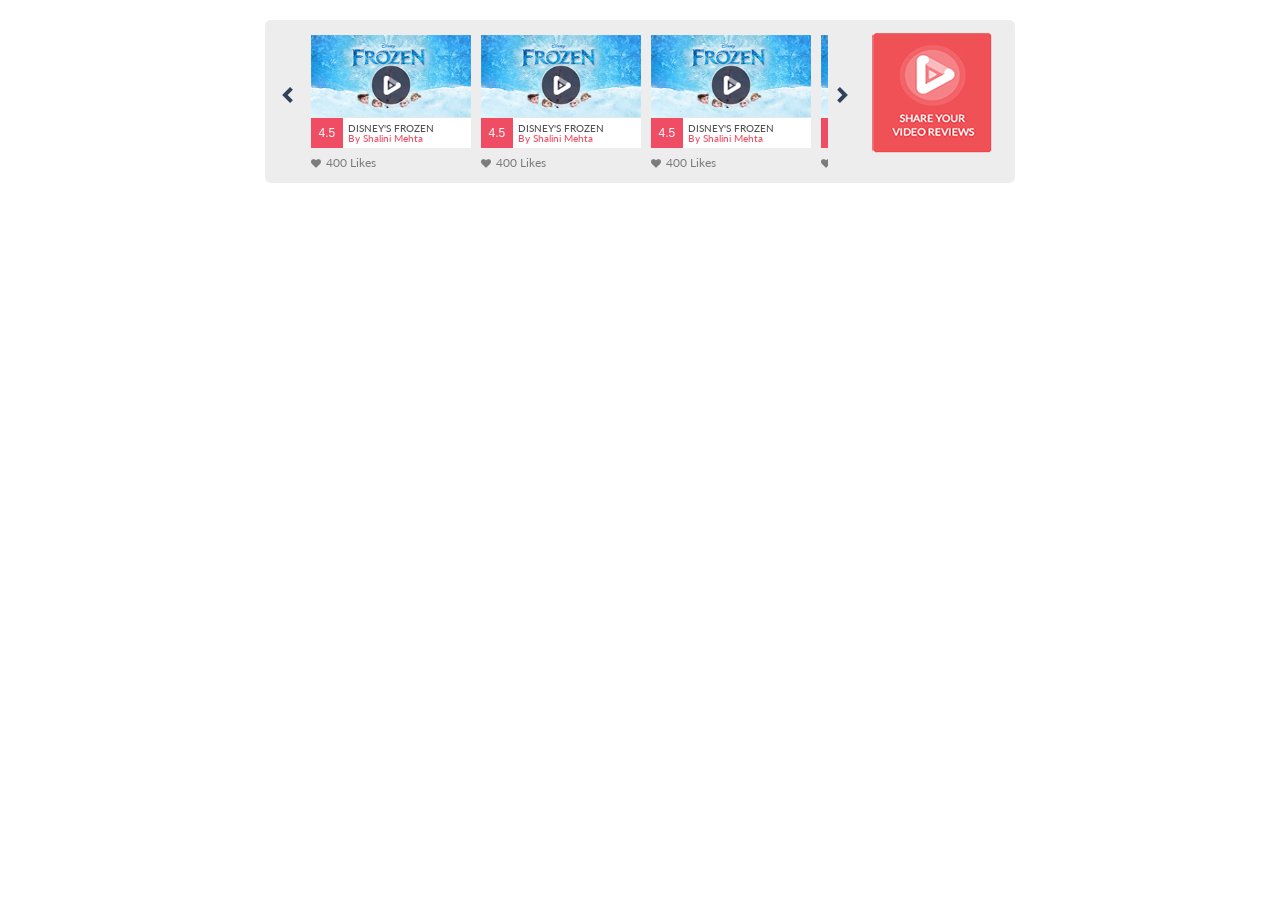
==== commit d19e039a: "changes sdfs" ====
--- a/api-popup2.html
+++ b/api-popup2.html
@@ -3,6 +3,8 @@
 <html>
 
 <head>
+       <meta charset="UTF-8">
+    <meta name="viewport" content="width=device-width, initial-scale=1.0">
     <link href="css/bootstrap.css" rel="stylesheet" type="text/css">
     <link href="css/remodal.css" rel="stylesheet" type="text/css">
     <link href="css/owl.carousel.css" rel="stylesheet" type="text/css">
@@ -51,54 +53,50 @@
         <div class="row clearfix">
             <div>
                 <div class="col-md-8 col-md-offset-2">
-                    <div class="sli-set">
-                        <div class="col-md-10">
+                   <div class="sli-set">
+                    <div class="col-md-10">
                             <div class="slider js_variablewlidth variablewidth">
                                 <div class="frame js_frame">
                                     <ul class="slides js_slides" style="  height: 140px;">
                                         <li class="js_slide" style="text-align:center;width: 160px;height: 100px;">
-
-                                            <div class="video-feed">
-                                                <img class="img-responsive" src="images/video-img/first.png">
-                                                <div class="plays"><img class="" src="images/video-img/play.png">
-                                                </div>
-                                                <div class="feed-dets">
-                                                    <p class="rating">4.5</p>
-                                                    <h5>disney's frozen <br><span> by shalini mehta</span></h5>
-                                                </div>
-                                            </div>
-
-                                            <div class="map-feeds">
-                                                <i class="fa fa-heart"><span>400 likes</span></i>
-
-                                            </div>
-                                            <a class="various1 " href="api1.html">
-                                                <div class="name-set">
-                                                    <h5>disney's frozen <br><span> by shalini mehta</span></h5>
-                                                </div>
-                                            </a>
-                                        </li>
-                                        <li class="js_slide" style="text-align:center;width: 160px;height: 100px;">
-
-                                            <div class="video-feed">
-                                                <img class="img-responsive" src="images/video-img/first.png">
-                                                <div class="plays"><img class="" src="images/video-img/play.png">
-                                                </div>
-                                                <div class="feed-dets">
-                                                    <p class="rating">4.5</p>
-                                                    <h5>disney's frozen <br><span> by shalini mehta</span></h5>
-                                                </div>
-                                            </div>
-
-                                            <div class="map-feeds">
-                                                <i class="fa fa-heart"><span>400 likes</span></i>
-
-                                            </div>
-                                            <a class="various2 " href="api2.html">
-                                                <div class="name-set">
-                                                    <h5>disney's frozen <br><span> by shalini mehta</span></h5>
-                                                </div>
-                                            </a>
+                                           
+                                                <div class="video-feed">
+                                                    <img class="img-responsive" src="images/video-img/first.png">
+                                                    <div class="plays"><img class="" src="images/video-img/play.png">
+                                                    </div>
+                                                    <div class="feed-dets">
+                                                        <p class="rating">4.5</p>
+                                                        <h5>disney's frozen <br><span> by shalini mehta</span></h5>
+                                                    </div>
+                                                </div>
+                                            
+                                            <div class="map-feeds">
+                                                <i class="fa fa-heart"><span>400 likes</span></i>
+
+                                            </div>
+                                              <a class="various1 " href="api1.html"> <div class="name-set">
+                                               <h5>disney's frozen <br><span> by shalini mehta</span></h5>
+                                                  </div></a>
+                                        </li>
+                                        <li class="js_slide" style="text-align:center;width: 160px;height: 100px;">
+                                           
+                                                <div class="video-feed">
+                                                    <img class="img-responsive" src="images/video-img/first.png">
+                                                    <div class="plays"><img class="" src="images/video-img/play.png">
+                                                    </div>
+                                                    <div class="feed-dets">
+                                                        <p class="rating">4.5</p>
+                                                        <h5>disney's frozen <br><span> by shalini mehta</span></h5>
+                                                    </div>
+                                                </div>
+                                         
+                                            <div class="map-feeds">
+                                                <i class="fa fa-heart"><span>400 likes</span></i>
+
+                                            </div>
+                                            <a class="various2 " href="api2.html"> <div class="name-set">
+                                               <h5>disney's frozen <br><span> by shalini mehta</span></h5>
+                                                </div></a>
                                         </li>
                                         <li class="js_slide" style="text-align:center;width: 160px;height: 100px;">
                                             <a class="various2 " href="api3.html">
@@ -117,7 +115,7 @@
 
                                             </div>
                                             <div class="name-set">
-                                                <h5>disney's frozen <br><span> by shalini mehta</span></h5>
+                                               <h5>disney's frozen <br><span> by shalini mehta</span></h5>
                                             </div>
                                         </li>
                                         <li class="js_slide" style="text-align:center;width: 160px;height: 100px;">
@@ -137,7 +135,7 @@
 
                                             </div>
                                             <div class="name-set">
-                                                <h5>disney's frozen <br><span> by shalini mehta</span></h5>
+                                               <h5>disney's frozen <br><span> by shalini mehta</span></h5>
                                             </div>
                                         </li>
                                         <li class="js_slide" style="text-align:center;width: 160px;height: 100px;">
@@ -157,7 +155,7 @@
 
                                             </div>
                                             <div class="name-set">
-                                                <h5>disney's frozen <br><span> by shalini mehta</span></h5>
+                                               <h5>disney's frozen <br><span> by shalini mehta</span></h5>
                                             </div>
                                         </li>
                                         <li class="js_slide" style="text-align:center;width: 160px;height: 100px;">
@@ -177,7 +175,7 @@
 
                                             </div>
                                             <div class="name-set">
-                                                <h5>disney's frozen <br><span> by shalini mehta</span></h5>
+                                               <h5>disney's frozen <br><span> by shalini mehta</span></h5>
                                             </div>
                                         </li>
                                     </ul>
@@ -192,10 +190,9 @@
                 </span>
                             </div>
                         </div>
-                        <div class="col-md-2">
-                            <a href="index.php" class="various4 fancybox"> <img src="images/video-img/video-p2.png" style="  margin-top: 13px;">
-                            </a>
-                        </div>
+                                            <div class="col-md-2">
+                                                <a href="index.php" class="various4 fancybox">  <img src="images/video-img/video-p2.png" style="  margin-top: 13px;"></a>
+                    </div>
                     </div>
 
                 </div>
@@ -209,17 +206,9 @@
     <script type="text/javascript">
     </script>
     <script src="js/lory.min.js"></script>
+    <script src="js/jquery.lory.min.js"></script>
     <script>
-        'use strict';
-
-        document.addEventListener('DOMContentLoaded', function () {
-            var variableWidth = document.querySelector('.js_variablewlidth');
-
-            lory(variableWidth, {
-                rewind: true
-            });
-        });
-    </script>
+         var $elements = $('.js_variablewlidth');
     </script>
     <script>
         $(document).ready(function () {
--- a/css/remodal.css
+++ b/css/remodal.css
@@ -1,4 +1,3 @@
-
 .feed-video {
     overflow: hidden;
     width: 98%;
@@ -32,116 +31,136 @@
     left: 0px;
     width: 100%;
 }
-.feed-det .rating{
-        padding: 10px;
-float: left;
-background: #ef4d64;
-font-size: 20px;
-  margin: 0px;
-        color: #fff;
-}
-.feed-det h5{
-          font-size: 16px;
-          color:#515151;
-          text-transform: uppercase;
-          float: left;
-          padding-left: 22px;
-line-height: 14px;
-          font-family: lato;
-}
-.feed-det span{
-color:#ef4d64;
-              font-size: 10px;
-text-transform: capitalize;
-float: left;
-}
-.map-feed i{
-color:#7c7c7c;
-        font-size: 15px;
-vertical-align: middle;
-}
-.map-feed span{
-
-       text-transform: capitalize;
-padding-left: 5px;
-font-size: 12px;
-font-family: lato;
-vertical-align: middle;
-
-}
+
+.feed-det .rating {
+    padding: 10px;
+    float: left;
+    background: #ef4d64;
+    font-size: 20px;
+    margin: 0px;
+    color: #fff;
+}
+
+.feed-det h5 {
+    font-size: 16px;
+    color: #515151;
+    text-transform: uppercase;
+    float: left;
+    padding-left: 22px;
+    line-height: 14px;
+    font-family: lato;
+}
+
+.feed-det span {
+    color: #ef4d64;
+    font-size: 10px;
+    text-transform: capitalize;
+    float: left;
+}
+
+.map-feed i {
+    color: #7c7c7c;
+    font-size: 15px;
+    vertical-align: middle;
+}
+
+.map-feed span {
+    text-transform: capitalize;
+    padding-left: 5px;
+    font-size: 12px;
+    font-family: lato;
+    vertical-align: middle;
+}
+
 .video-play {
-background: #ededed;
-height: 280px;
-border-radius: 7px;
-margin: 40px auto;
-}
+    background: #ededed;
+    height: 280px;
+    border-radius: 7px;
+    margin: 40px auto;
+}
+
 .plays {
-  position: absolute;
-  /* right: 140px; */
-  top: 22px;
-  left: 0px;
-  width: 100%;
-}
+    position: absolute;
+    top: 50%;
+    left: 0px;
+    width: 100%;
+    transform: translateY(-50%);
+}
+
 .plays img {
-  height: 40px;
-  width: 40px;
-}
+    height: 40px;
+    width: 40px;
+}
+
 .feed-dets .rating {
-  padding: 15px 8px;
-  background: #ef4d64;
-  font-size: 12px;
-  margin: 0px;
-  color: #fff;
-  float: left;
-}
+    padding: 15px 8px;
+    background: #ef4d64;
+    font-size: 12px;
+    margin: 0px;
+    color: #fff;
+    float: left;
+}
+
 .feed-dets h5 {
-  font-size: 10px;
-  color: #515151;
-  text-transform: uppercase;
-  float: left;
-  line-height: 100%;
-  font-family: lato;
-  margin: 0px;
-  padding: 5px;
-}
+    font-size: 10px;
+    color: #515151;
+    text-transform: uppercase;
+    float: left;
+    line-height: 100%;
+    font-family: lato;
+    margin: 0px;
+    padding: 5px;
+}
+
 .feed-dets span {
-  color: #ef4d64;
-  font-size: 10px;
-  text-transform: capitalize;
-  float: left;
-}
+    color: #ef4d64;
+    font-size: 10px;
+    text-transform: capitalize;
+    float: left;
+}
+
 .video-feed {
-  overflow: hidden;
-
- 
-  border-radius: 0px;
-
-  background: #fff;
-}
+    overflow: hidden;
+    border-radius: 0px;
+    background: #fff;
+}
+
 .map-feeds {
-  float: left;
-  padding-top: 9px;
-}
+    float: left;
+    padding-top: 9px;
+}
+
 .map-feeds i {
-  color: #7c7c7c;
-  font-size: 10px;
-  vertical-align: middle;
-}
+    color: #7c7c7c;
+    font-size: 10px;
+    vertical-align: middle;
+}
+
 .map-feeds span {
-  text-transform: capitalize;
-  padding-left: 5px;
-  font-size: 12px;
-  font-family: lato;
-  vertical-align: middle;
-}
-.sli-set{
-  background: rgb(237, 237, 237);
-  height: 163px;
-  text-align: center;
-  border-radius: 6px;
-      padding-right: 40px;
-  margin-top: 20px;
-}
+    text-transform: capitalize;
+    padding-left: 5px;
+    font-size: 12px;
+    font-family: lato;
+    vertical-align: middle;
+}
+
+.sli-set {
+    background: rgb(237, 237, 237);
+    height: 163px;
+    text-align: center;
+    border-radius: 6px;
+    padding-right: 40px;
+    margin-top: 20px;
+}
+.sli-set1 {
+    background: rgb(237, 237, 237);
+    height: 278px;
+    text-align: center;
+    border-radius: 6px;
+    padding-right: 40px;
+    margin-top: 20px;
+}
+
 .name-set {
     background: rgba(255, 255, 255, 0.92);
     font-family: sans-serif;
@@ -150,7 +169,8 @@
     bottom: 0px;
     padding: 27px 5px 16px 7px;
     top: 0px;
-    height: 114px;
+    height: 120px;
+    width: 100%;
     opacity: 0;
     transition: all 1s ease;
     -webkit-transition: all 1s ease;
@@ -165,15 +185,20 @@
     color: rgba(74, 78, 95, 0.74);
 }
 
-.name-set {}
+.name-set1 {
+    height:230px;
+    padding:70px 7px;
+}
 
 .name-set span {
     color: rgb(240, 81, 86);
-    font-size: 15px;
-}
-.js_slide:hover .name-set{
-opacity: 1;
-}
-.js_slide{
-cursor: pointer;
-}+    font-size: 12px;
+}
+
+.js_slide:hover .name-set {
+    opacity: 1;
+}
+
+.js_slide {
+    cursor: pointer;
+}
--- a/css/mobile.css
+++ b/css/mobile.css
@@ -1,117 +1,189 @@
-@media only screen and (max-width: 468px){
-headers .sections{
- zoom: 0.8
+@media only screen and (max-width: 468px) {
+    headers .sections {
+        zoom: 0.8
+    }
+    .head-tops {
+        background: #252525;
+        height: 53px;
+    }
+    .head-tops .mob-img {
+        text-align: center;
+    }
+    .pos-img {
+        padding-top: 5px;
+        float: left;
+    }
+    .active {
+        color: #000 !important;
+    }
+    a {
+        text-decoration: none;
+        color: #7c7c7c;
+        ;
+    }
+    a.col {
+        color: #fff !important;
+        text-transform: capitalize;
+    }
+    i.fa.fa-caret-right {
+        color: #f3334f;
+        vertical-align: middle;
+    }
+    .img-log {
+        text-align: center;
+        transform: translate(-10%, 0%);
+    }
+    .head-tops p {
+        text-transform: capitalize;
+        margin: 10px auto;
+    }
+    .mob-search input[type=search] {
+        width: 15px;
+        padding-right: 10px;
+        color: transparent;
+        cursor: pointer;
+    }
+    .mob-search input[type=search] {
+        background: #252525 url(../images/search.png) no-repeat 9px center;
+        //	border: solid 1px #ccc;
+        padding: 9px 10px 9px 27px;
+        -webkit-border-radius: 10em;
+        -moz-border-radius: 10em;
+        border-radius: 10em;
+        -webkit-transition: all .5s;
+        -moz-transition: all .5s;
+        transition: all .5s;
+        float: right;
+        border: 1px;
+    }
+    .mob-search input[type=search]:focus {
+        width: 130px;
+        padding-left: 32px;
+        color: #000;
+        background-color: #fff;
+        cursor: auto;
+    }
+    .mob-search input:-moz-placeholder {
+        color: transparent;
+    }
+    .mob-search input::-webkit-input-placeholder {
+        color: transparent;
+    }
+    .mob-search input[type=search]:hover {
+        background-color: @grey;
+    }
+    form#demo-2 {
+        margin: 7px auto;
+    }
+    img.text-center.img-log {
+        margin: 2px auto;
+    }
+    .bg-mob {
+        background: #ededed;
+        height: 50px;
+        margin: auto;
+        width: 100%;
+        text-align: center;
+    }
+    .bg-mob ul {
+        display: -webkit-inline-box;
+        color: #7c7c7c;
+        padding-top: 14px;
+        font-size: 14px;
+    }
+    .bg-mob ul li {
+        padding-right: 33px;
+    }
+    .bg-mob a {
+        text-decoration: none;
+        color: #c1c1c1;
+    }
+    .bg-mob a:hover {
+        text-decoration: none;
+        color: #000;
+        -webkit-transition: all 0.5s;
+    }
+    .slider {
+        position: relative!important;
+        width: 211px!important;
+        margin: 0 auto 0px!important;
+    }
+    .frame {
+        position: relative!important;
+        width: 164px!important;
+        margin: 0 auto!important;
+    }
+    .sli-set {
+        padding-right: 0px!important;
+    }
+    .col-md-2.bck-grey {
+        background-color: #EDEDED;
+        padding-bottom: 15px;
+    }
 }
-    .head-tops{
-    background: #252525;
-    height: 53px;
+@media only screen and (min-width:469px) and (max-width:768px) {
+  .slider {
+        position: relative!important;
+        width: 365px!important;
+        margin: 0 auto 0px!important;
+    }
+    .frame {
+        position: relative!important;
+        width: 337px!important;
+        margin: 0 auto!important;
+    }
+    .sli-set {
+        padding-right: 0px!important;
+    }
+    .col-md-2.bck-grey {
+        background-color: #EDEDED;
+        padding-bottom: 15px;
+    }
+    .next {
+    right: -11px !important;
+        cursor: pointer;
+    
 }
-.head-tops .mob-img{
-text-align: center;
+    .prev {
+    left: -16px !important ;
+        cursor: pointer;
 }
-    .pos-img{
-     padding-top: 5px;
-            float: left;
-    }
-     .active{
-    color: #000 !important;
-    }
-    a{
-     text-decoration: none;
-               color:#7c7c7c;;
-    }
-     a.col {
-    color: #fff !important;
-    text-transform: capitalize;
-}
+      .sli-set {
+    background: rgb(237, 237, 237);
+    height: 163px;
+    text-align: center;
+    border-radius: 6px;
+     padding-right: 0px !important; 
+    margin-top: 20px;
+          border-radius: 0px 0px 6px 6px;
 
-i.fa.fa-caret-right {
-    color: #f3334f;
-    vertical-align: middle;
-}
-    .img-log {
-text-align: center;
-transform: translate(-10%, 0%);
-}
-   .head-tops p {
-text-transform: capitalize;
-margin: 10px auto;
-} 
-                          
-          .mob-search input[type=search] {
-	width: 15px;
-	padding-right: 10px;
-	color: transparent;
-	cursor: pointer;
-}
-     .mob-search input[type=search] {
-	background: #252525 url(../images/search.png) no-repeat 9px center;
-//	border: solid 1px #ccc;
-	padding: 9px 10px 9px 27px;
-	
-	
-	-webkit-border-radius: 10em;
-	-moz-border-radius: 10em;
-	border-radius: 10em;
-	
-	-webkit-transition: all .5s;
-	-moz-transition: all .5s;
-	transition: all .5s;
-          float: right;
-	border: 1px;
-}
-.mob-search input[type=search]:focus {
-	width: 130px;
-	padding-left: 32px;
-	color: #000;
-	background-color: #fff;
-	cursor: auto;
-}
-          .mob-search input:-moz-placeholder {
-	color: transparent;
-}
-              .mob-search input::-webkit-input-placeholder {
-	color: transparent;
-}
-.mob-search input[type=search]:hover {
-	background-color: @grey;
-}
-     
-form#demo-2 {
-    margin: 7px auto;
-}
-
-img.text-center.img-log {
-    margin: 2px auto;
-}
-    .bg-mob {
-background: #ededed;
-height: 50px;
-margin: auto;
-width: 100%;
-text-align: center;
-}
-    .bg-mob ul {
-display: -webkit-inline-box;
-color: #7c7c7c;
-padding-top: 14px;
-font-size: 14px;
-}
-    .bg-mob ul li {
-padding-right: 33px;
-}
-    .bg-mob a {
-text-decoration: none;
-color: #c1c1c1;
-}
-    .bg-mob a:hover {
-text-decoration: none;
-color: #000;
--webkit-transition: all 0.5s;
+/*    position: absolute !important;*/
 }
 }
+@media only screen and (min-width:992px) and (max-width:1200px) {
+    .sli-set{
+        zoom: 0.8;
+    }
+}
+@media only screen and (min-width:769px) and (max-width:991px) {
+
+    .sli-set {
+    background: rgb(237, 237, 237);
+    height: 163px;
+    text-align: center;
+    border-radius: 6px;
+     padding-right: 0px !important; 
+    margin-top: 20px;
+        border-radius: 0px 0px 6px 6px;
 
 
-@media only screen and (min-width:321px) and (max-width:768px){
-
 }
+    .slider {
+       
+        margin: 0 auto 0px!important;
+    }
+     .col-md-2.bck-grey {
+        background-color: #EDEDED !important;
+        padding-bottom: 15px !important;
+    }
+}
--- a/css/app.css
+++ b/css/app.css
@@ -69,18 +69,15 @@
 
 .slider {
     position: relative;
-    width: 100%;
+/*    width: 320px;*/
     margin: 0 auto 40px;
     -khtml-user-select: none;
-    -webkit-user-select: none;
-    -moz-user-select: none;
-    -ms-user-select: none;
     user-select: none;
 }
 
 .frame {
     position: relative;
-    width: 270px;
+/*    width: 270px;*/
     margin: 0 auto;
     font-size: 0;
     line-height: 0;
@@ -98,11 +95,8 @@
 
 .sli-sets {
     background: rgb(237, 237, 237);
-    height: 130px;
-    width: 300px;
+    height: 100px;
     text-align: center;
-    -webkit-border-radius: 6px;
-    -moz-border-radius: 6px;
     border-radius: 6px;
     padding-right: 40px;
     margin-top: 20px;
@@ -110,7 +104,7 @@
 
 .slides {
     display: inline-block;
-    height: 105px;
+    height: 100px;
     background: rgb(237, 237, 237);
     padding: 15px;
     margin-left: -7px;
@@ -147,16 +141,22 @@
     top: 50%;
     margin-top: -25px;
     /* display: block; */
-    
     cursor: pointer;
 }
 
 .next {
+    right: -5px;
+    z-index: 999;
+}
+.next1 {
     right: 0;
     z-index: 999;
 }
 
 .prev {
+    left: -5px;
+}
+.prev1 {
     left: 0;
 }
 
@@ -220,8 +220,17 @@
         width: 570px;
         margin: 0 auto 0px;
     }
+    
+    .slider1 {
+        width: 90%;
+        margin: 0 auto 0px;
+    }
+    
     .frame {
         width: 525px;
+    }
+    .frame1 {
+        width: 100%;
     }
     .simple li {
         width: 880px;
@@ -282,14 +291,12 @@
     margin: 0px;
     padding: 3px 5px;
 }
-
 .feed-dets3 span {
-    color: #ef4d64;
-    font-size: 8px;
-    text-transform: capitalize;
-    float: left;
-}
-
+  color: #ef4d64;
+  font-size: 8px;
+  text-transform: capitalize;
+  float: left;
+}
 .name-set3 h5 {
     text-align: center;
     font-size: 15px;
@@ -324,8 +331,6 @@
 
 .video-feed3 {
     overflow: hidden;
-    -webkit-border-radius: 0px;
-    -moz-border-radius: 0px;
     border-radius: 0px;
     background: #fff;
 }
@@ -341,179 +346,95 @@
   text-transform: capitalize;
   position: absolute;
   bottom: 0px;
-  padding: 20px 10px 8px 2px;
+  padding:12px 7px;
   top: 0px;
-  height: 85px;
-  width: 100%;
+  height:65px;
   opacity: 0;
   transition: all 1s ease;
   -webkit-transition: all 1s ease;
   -o-transition: all 1s ease;
   -moz-transition: all 1s ease;
 }
-
 .name-set4 h5 {
-    text-align: center;
-    font-size: 14px;
-    line-height: 100%;
-    color: rgba(74, 78, 95, 0.74);
-}
-
+  text-align: center;
+  font-size: 8px;
+  line-height: 100%;
+  color: rgba(74, 78, 95, 0.74);
+}
 .name-set4 span {
-    color: rgb(240, 81, 86);
-    font-size: 10px;
-}
-/*
+  color: rgb(240, 81, 86);
+  font-size: 5px;
+}
 .js_slide:hover .name-set4 {
     opacity: 1;
 }
-*/
-
 .plays4 {
-    position: absolute;
-    top: 30px;
-    left: 0px;
-    width: 100%;
-}
-
+  position: absolute;
+  top: 18px;
+  left: 0px;
+  width: 100%;
+}
 .feed-dets4 .rating4 {
-    padding: 6px 3px;
-    background: #ef4d64;
-    font-size: 6px;
-    margin: 0px;
-    color: #fff;
-    float: left;
-}
-
+  padding: 6px 3px;
+  background: #ef4d64;
+  font-size: 6px;
+  margin: 0px;
+  color: #fff;
+  float: left;
+}
 .feed-dets4 h5 {
-    font-size: 5px;
-    color: #515151;
-    text-transform: uppercase;
-    float: left;
-    line-height: 100%;
-    font-family: lato;
-    margin: 0px;
-    padding: 1px 5px;
-}
-
+  font-size: 5px;
+  color: #515151;
+  text-transform: uppercase;
+  float: left;
+  line-height: 100%;
+  font-family: lato;
+  margin: 0px;
+  padding: 1px 5px;
+}
 .feed-dets4 span {
-    color: #ef4d64;
-    font-size: 4px;
-    text-transform: capitalize;
-    float: left;
-}
-
+  color: #ef4d64;
+  font-size: 4px;
+  text-transform: capitalize;
+  float: left;
+}
 .plays4 img {
     height: 20px;
     width: 20px;
 }
-
 .map-feedss {
-    float: left;
-    padding-top: 6px;
-}
-
+  float: left;
+  padding-top: 6px;
+}
 .map-feedss i {
-    color: #7c7c7c;
-    font-size: 6px;
-    vertical-align: middle;
-}
-
+  color: #7c7c7c;
+  font-size: 6px;
+  vertical-align: middle;
+}
 .map-feedss span {
-    text-transform: capitalize;
-    padding-left: 5px;
-    font-size: 7px;
-    font-family: lato;
-    vertical-align: middle;
-}
-
+  text-transform: capitalize;
+  padding-left: 5px;
+  font-size: 7px;
+  font-family: lato;
+  vertical-align: middle;
+}
 img.box {
+  height: 60px;
+  margin-top: 13px;
+  width: 60px !important;
+}
+
+
+img.img-responsive.slide2img {
     height: 90px;
-    margin-top: 13px;
-    width: 80px !important;
-}
-
-.framess {
-    width: 150px;
-}
-
-.sliderss {
-    width: 195px;
-    margin: 0 auto 0px;
-}
-
-.col-md-3.page4 {
-    padding: 0 5px;
-}
-
-.sli-set1 {
-  background: rgb(237, 237, 237);
-  height: 205px;
-  text-align: center;
-  -webkit-border-radius: 6px;
-  -moz-border-radius: 6px;
-  border-radius: 6px;
-  padding-right: 40px;
-  margin-top: 20px;
-}
-
-
-.slider1 {
-  width: 100%;
-  margin: 0 auto 0px;
-  padding: 0 0;
-}
-
-.frame {
-  width: 90%;
-}
-
-
-.name-set1 {
-  background: rgba(255, 255, 255, 0.92);
-  font-family: sans-serif;
-  text-transform: capitalize;
-  position: absolute;
-  bottom: 0px;
-  padding: 40px 5px 16px 7px;
-  top: 0px;
-  height: 138px;
-  opacity: 0;
-  width: 100%;
-  transition: all 1s ease;
-  -webkit-transition: all 1s ease;
-  -o-transition: all 1s ease;
-  -moz-transition: all 1s ease;
-}
-
-.name-set1 h5 {
-  text-align: center;
-  font-size: 22px;
-  line-height: 100%;
-  color: rgba(74, 78, 95, 0.74);
-}
-
-
-.name-set1 span {
-  color: rgb(240, 81, 86);
-  font-size: 15px;
-}
-
-.js_slide:hover .name-set1 {
-  opacity: 1;
-}
-.js_slide:hover .name-set4 {
-  opacity: 1;
-}
-
-.plays1 {
-  position: absolute;
-  top: 50%;
-  left: 0px;
-  width: 100%;
-}
-
-.plays1 img {
-  height: 45px;
-  width: 45px;
-}+    width: 100%;
+}
+
+img.img-responsive.slide2img1 {
+    height: 200px;
+    width: 100%;
+}
+.fancybox-inner {
+	overflow: hidden;
+	height: auto !important;
+}
